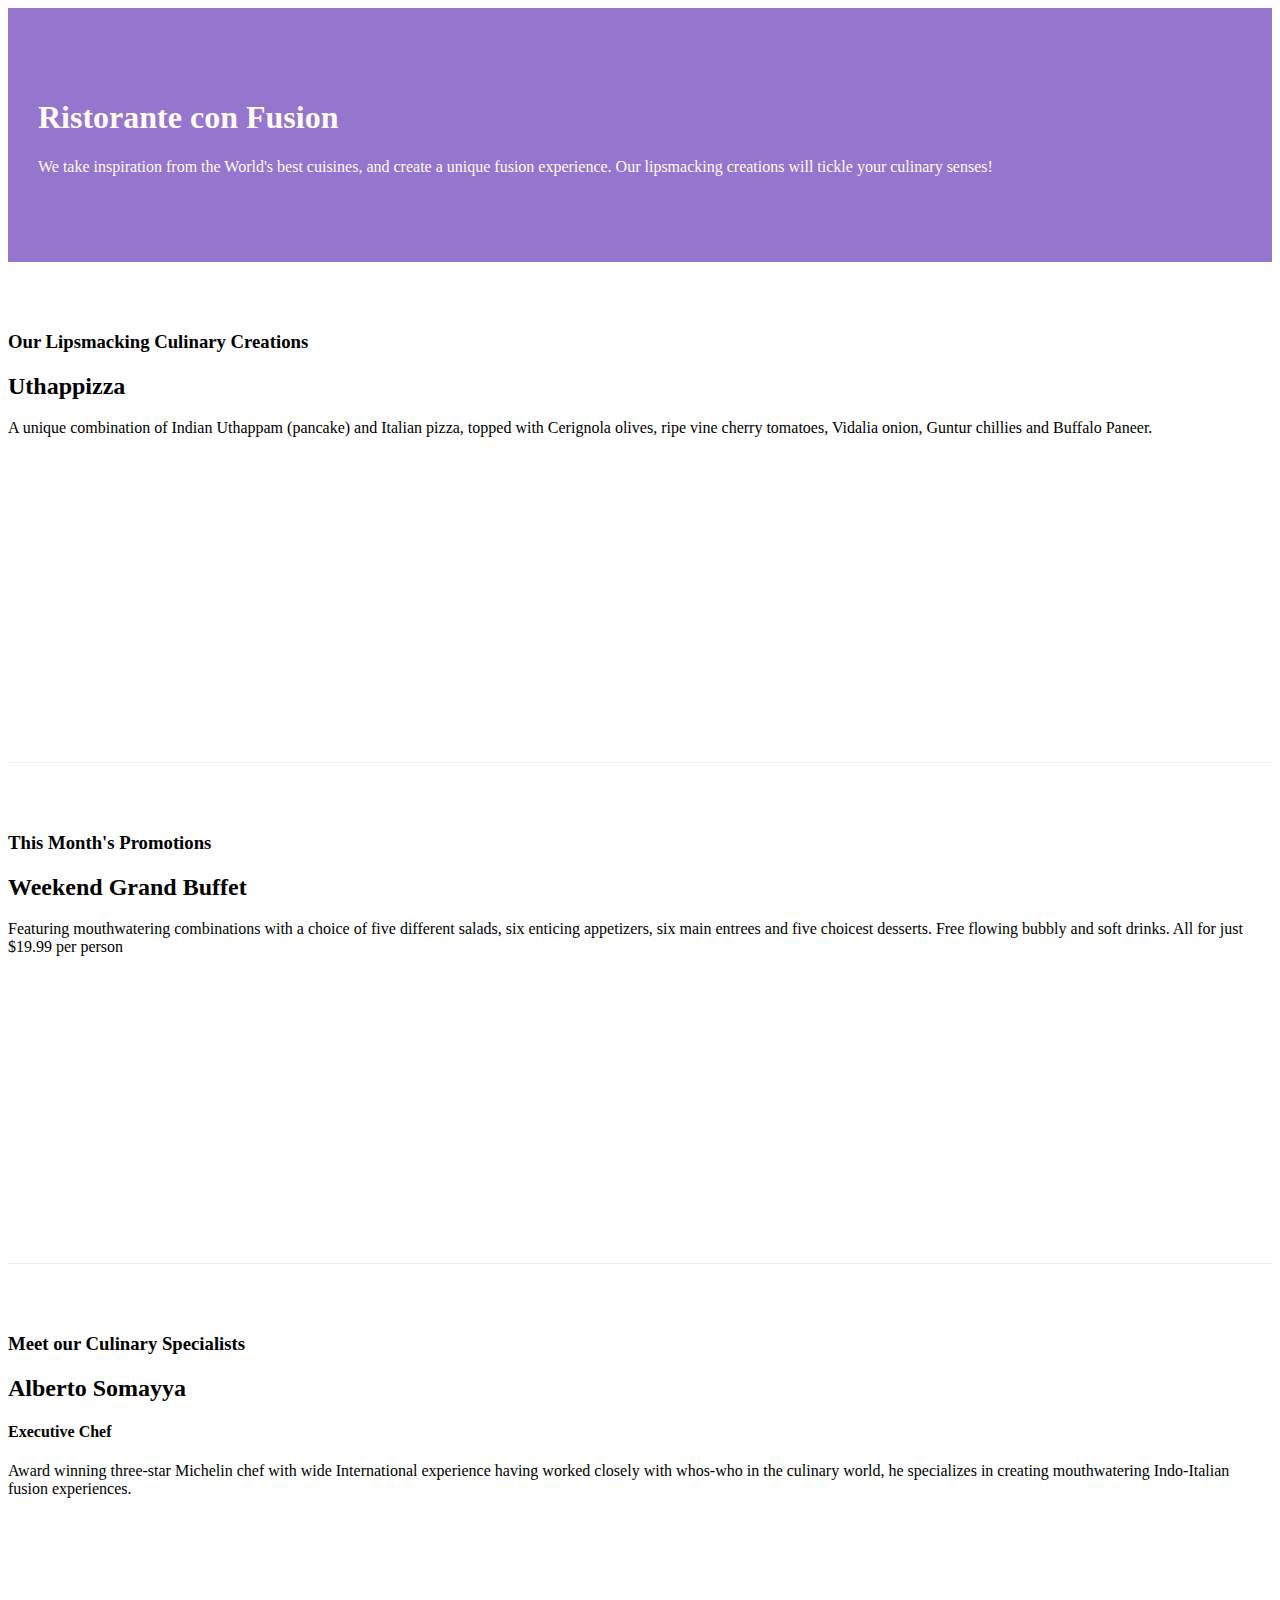
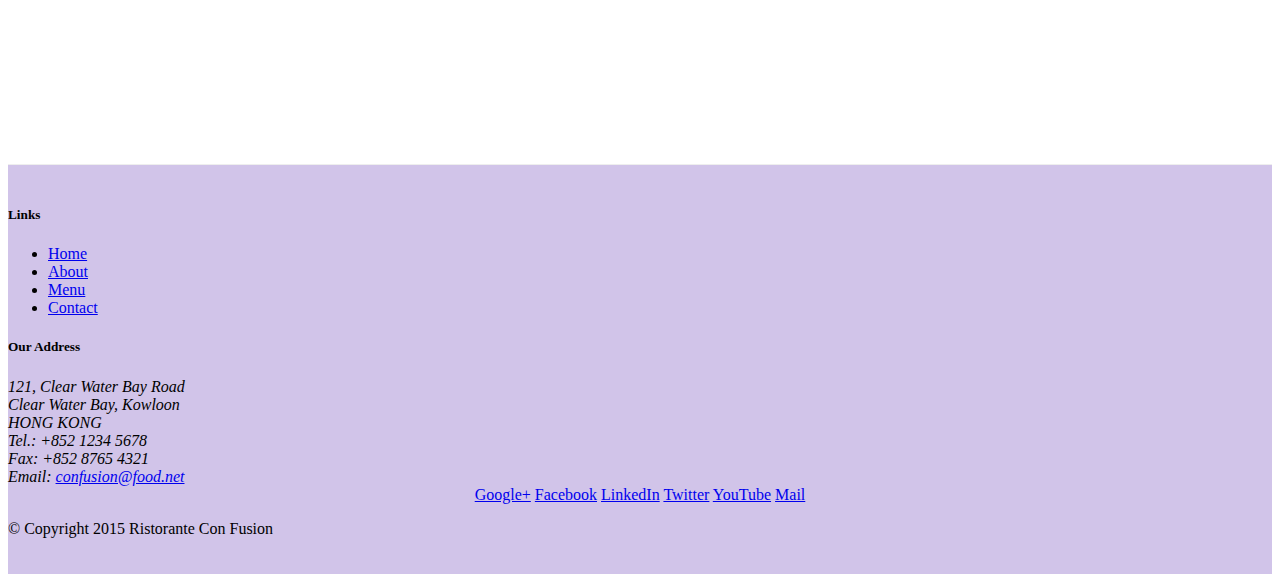
==== Bootstrap4/conFusion/index.html @ 57c7bf80 "End of part 2 week 1" ====
<!DOCTYPE html>
<html lang="en">

<head>
    <!-- Required meta tags always come first -->
    <meta charset="utf-8">
    <meta name="viewport" content="width=device-width, initial-scale=1, shrink-to-fit=no">
    <meta http-equiv="x-ua-compatible" content="ie=edge">

    <!-- Bootstrap CSS -->
    <link rel="stylesheet" href="node_modules/bootstrap/dist/css/bootstrap.min.css">
    <link rel="stylesheet" href="css/styles.css">
	<title>Ristorante Con Fusion</title>
</head>

<body>

    <header class="jumbotron">
        <div class="container">
            <div class="row">
                <div class="col-12 col-sm-8">
                    <h1>Ristorante con Fusion</h1>
                    <p>We take inspiration from the World's best cuisines, and create a unique fusion experience. Our lipsmacking creations will tickle your culinary senses!</p>
                </div>
                <div class="col col-sm">
                </div>
            </div>
        </div>
    </header>

    <div class="container">
        <div class ="row row-content align-items-center">
            <div class="col-sm-4 col-md-3 flex-last">
                <h3>Our Lipsmacking Culinary Creations</h3>
            </div>
            <div class="col-sm col-md flex-first">
                <h2>Uthappizza</h2>
                <p>A unique combination of Indian Uthappam (pancake) and Italian pizza, topped with Cerignola olives, ripe vine cherry tomatoes, Vidalia onion, Guntur chillies and Buffalo Paneer.</p>
            </div>
        </div>


        <div class ="row row-content align-items-center">
            <div class="col-sm-4 col-md-3">
                <h3>This Month's Promotions</h3>
            </div>
            <div class="col-sm col-md">
                <h2>Weekend Grand Buffet</h2>
                 <p>Featuring mouthwatering combinations with a choice of five different salads, six enticing appetizers, six main entrees and five choicest desserts. Free flowing bubbly and soft drinks. All for just $19.99 per person </p>
            </div>
        </div>

        <div class ="row row-content align-items-center">
            <div class="col-sm-4 col-md-3 flex-last">
                <h3>Meet our Culinary Specialists</h3>
            </div>
            <div class="col-sm col-md flex-first">
                <h2>Alberto Somayya</h2>
                <h4>Executive Chef</h4>
                <p>Award winning three-star Michelin chef with wide International experience having worked closely with whos-who in the culinary world, he specializes in creating mouthwatering Indo-Italian fusion experiences. </p>
            </div>
        </div>
    </div>

    <footer class="footer">
        <div class="container">
            <div class="row">             
                <div class="col-5 col-sm-2">
                    <h5>Links</h5>
                    <ul class="list-unstyled">
                        <li><a href="#">Home</a></li>
                        <li><a href="#">About</a></li>
                        <li><a href="#">Menu</a></li>
                        <li><a href="#">Contact</a></li>
                    </ul>
                </div>
                <div class= "col-6 col-sm-5">
                    <h5>Our Address</h5>
                    <address>
		              121, Clear Water Bay Road<br>
		              Clear Water Bay, Kowloon<br>
		              HONG KONG<br>
		              Tel.: +852 1234 5678<br>
		              Fax: +852 8765 4321<br>
		              Email: <a href="mailto:confusion@food.net">confusion@food.net</a>
		           </address>
                </div>
                <div class="col col-sm-4 align-self-center">
                    <div style="text-align: center">
                        <a href="http://google.com/+">Google+</a>
                        <a href="http://www.facebook.com/profile.php?id=">Facebook</a>
                        <a href="http://www.linkedin.com/in/">LinkedIn</a>
                        <a href="http://twitter.com/">Twitter</a>
                        <a href="http://youtube.com/">YouTube</a>
                        <a href="mailto:">Mail</a>
                    </div>
                </div>
           </div>
           <div class="row justify-content-center">             
                <div class="col-auto">
                    <p>© Copyright 2015 Ristorante Con Fusion</p>
                </div>
           </div>
        </div>
    </footer>
	<!-- jQuery first, then Tether, then Bootstrap JS. -->
    <script src="node_modules/jquery/dist/jquery.min.js"></script>
    <script src="node_modules/tether/dist/js/tether.min.js"></script>
    <script src="node_modules/bootstrap/dist/js/bootstrap.min.js"></script>
</body>

</html>
---- Bootstrap4/conFusion/css/styles.css ----
.row-header {
	margin: 0px auto;
	padding: 0px auto;
}

.row-content {
	margin: 0px auto;
	padding: 50px 0px 50px 0px;
	border-bottom: 1px ridge;
	min-height: 400px;
}


.footer {
	background-color: #D1C4E9;
	margin: 0px auto;
	padding: 20px 0px 20px 0px;
}


.jumbotron {
	padding: 70px 30px 70px 30px;
	margin: 0px auto;
	background: #9575CD;
	color: floralwhite;
}

.address {
	font-size: 80%;
	margin: 0px;
	color: #0f0f0f;
}
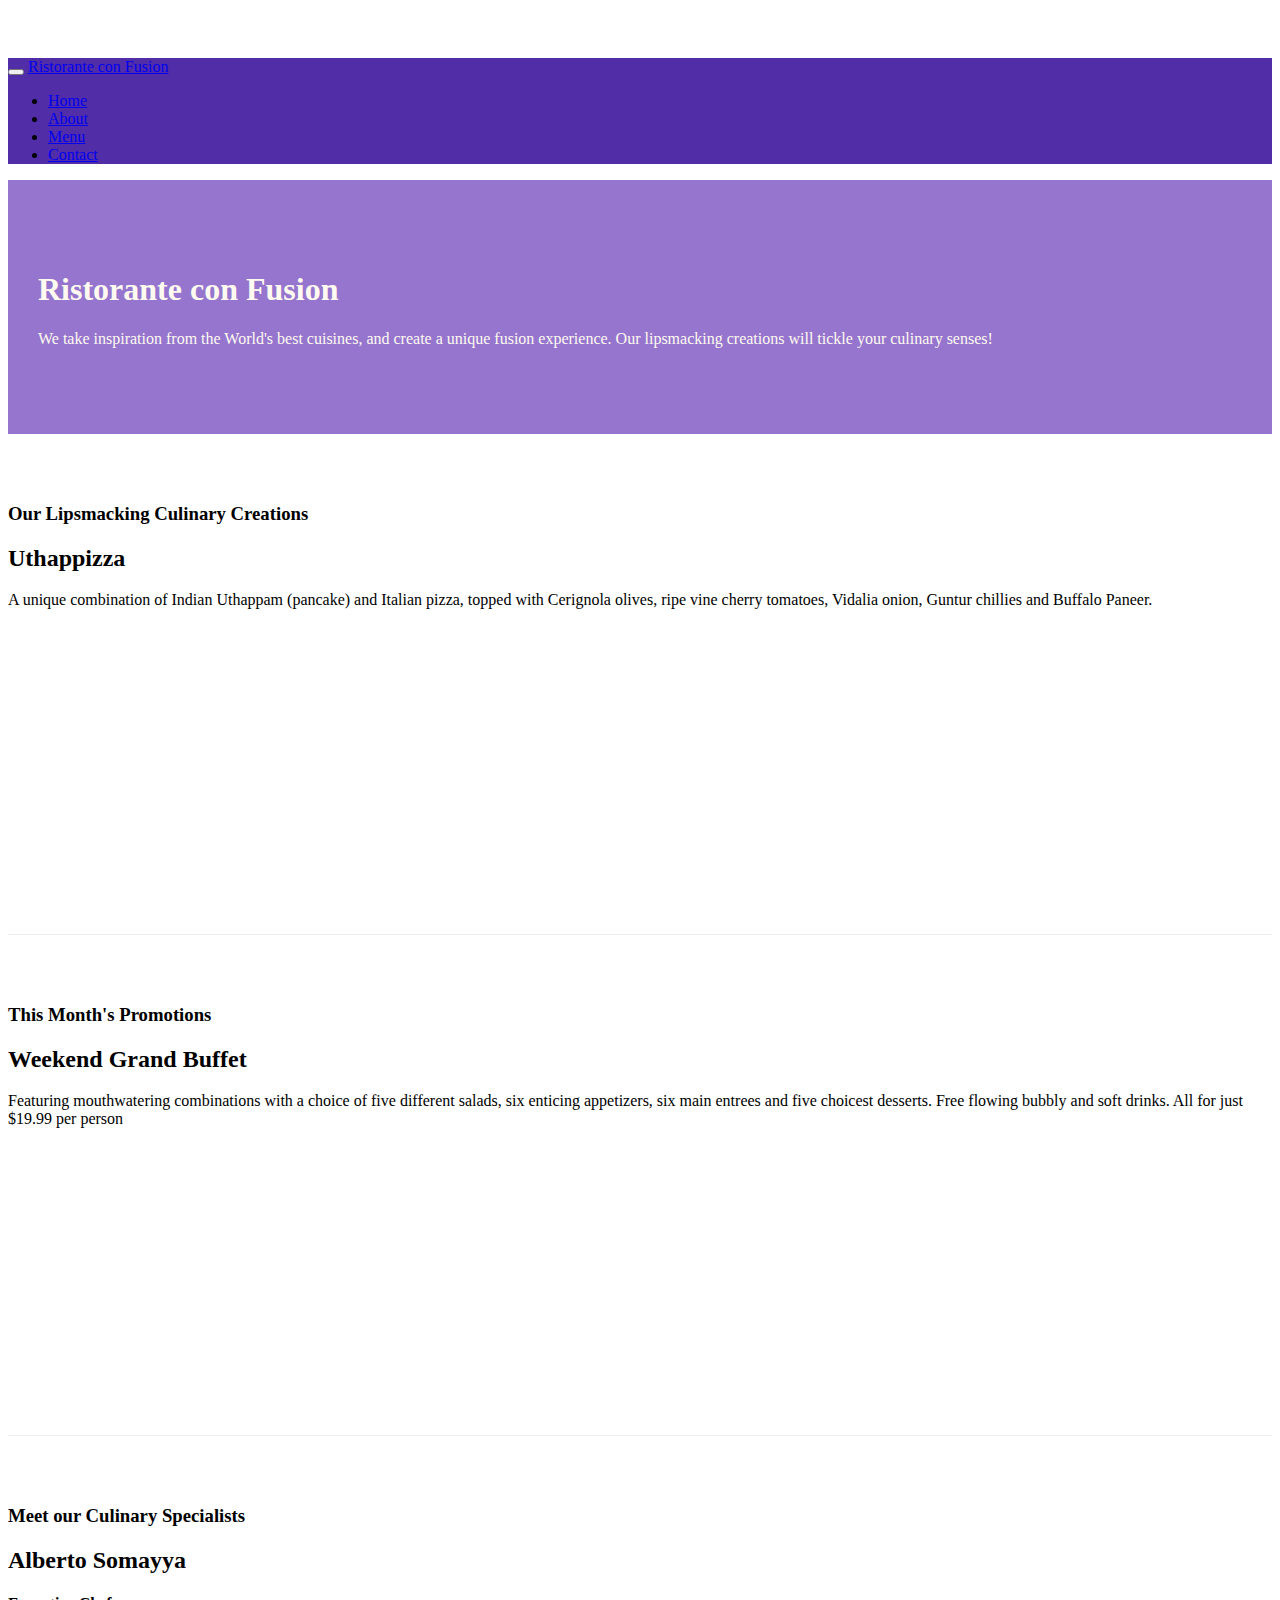
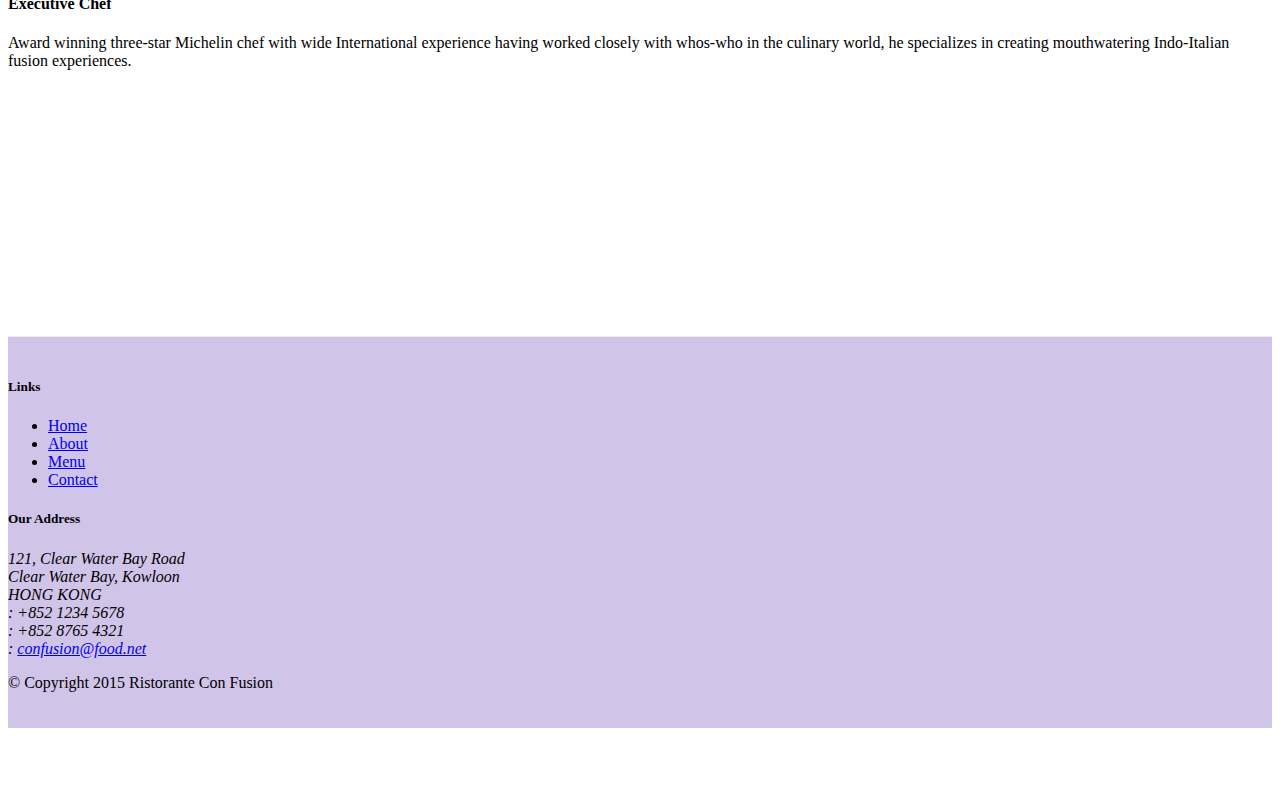
==== commit a348e714: "Update of navbar module of week 2" ====
--- a/Bootstrap4/conFusion/index.html
+++ b/Bootstrap4/conFusion/index.html
@@ -9,12 +9,31 @@
 
     <!-- Bootstrap CSS -->
     <link rel="stylesheet" href="node_modules/bootstrap/dist/css/bootstrap.min.css">
-    <link rel="stylesheet" href="css/styles.css">
+    <link rel="stylesheet" href="node_modules/font-awesome/css/font-awesome.min.css">
+    <link rel="stylesheet" href="css/bootstrap-social.css">
+	
+	<link rel="stylesheet" href="css/styles.css">
 	<title>Ristorante Con Fusion</title>
 </head>
 
 <body>
-
+	<nav class="navbar navbar-inverse navbar-toggleable-sm fixed-top">
+		<div class="container">
+			<button class="navbar-toggler" type="button" data-toggle="collapse" data-target="#Navbar">
+				<span class="navbar-toggler-icon"></span>
+			</button>
+			<a class="navbar-brand" href="#">Ristorante con Fusion</a>
+			<div class="collapse navbar-collapse" id="Navbar">			
+				<ul class="navbar-nav">
+					<li class="nav-item active"><a class="nav-link" href="#"><span class="fa fa-home fa-lg"></span> Home</a></li>
+					<li class="nav-item"><a class="nav-link" href="./aboutus.html"><span class="fa fa-info fa-lg"></span> About</a></li>
+					<li class="nav-item"><a class="nav-link" href="#"><span class="fa fa-list fa-lg"></span> Menu</a></li>
+					<li class="nav-item"><a class="nav-link" href="./contactus.html"><span class="fa fa-address-card fa-lg"></span> Contact</a></li>
+				</ul>
+			</div>
+		</div>	
+	</nav>
+	
     <header class="jumbotron">
         <div class="container">
             <div class="row">
@@ -69,9 +88,9 @@
                     <h5>Links</h5>
                     <ul class="list-unstyled">
                         <li><a href="#">Home</a></li>
-                        <li><a href="#">About</a></li>
+                        <li><a href="./aboutus.html">About</a></li>
                         <li><a href="#">Menu</a></li>
-                        <li><a href="#">Contact</a></li>
+                        <li><a href="./contactus.html">Contact</a></li>
                     </ul>
                 </div>
                 <div class= "col-6 col-sm-5">
@@ -80,21 +99,21 @@
 		              121, Clear Water Bay Road<br>
 		              Clear Water Bay, Kowloon<br>
 		              HONG KONG<br>
-		              Tel.: +852 1234 5678<br>
-		              Fax: +852 8765 4321<br>
-		              Email: <a href="mailto:confusion@food.net">confusion@food.net</a>
+		              <i class="fa fa-phone fa-lg"></i> : +852 1234 5678<br>
+		              <i class="fa fa-fax fa-lg"></i> : +852 8765 4321<br>
+		              <i class="fa fa-envelope fa-lg"></i> : <a href="mailto:confusion@food.net">confusion@food.net</a>
 		           </address>
                 </div>
-                <div class="col col-sm-4 align-self-center">
-                    <div style="text-align: center">
-                        <a href="http://google.com/+">Google+</a>
-                        <a href="http://www.facebook.com/profile.php?id=">Facebook</a>
-                        <a href="http://www.linkedin.com/in/">LinkedIn</a>
-                        <a href="http://twitter.com/">Twitter</a>
-                        <a href="http://youtube.com/">YouTube</a>
-                        <a href="mailto:">Mail</a>
-                    </div>
-                </div>
+				<div class="col-sm align-self-center">
+					<div style="text-align: center">
+						<a class="btn btn-social-icon btn-google-plus" href="http://google.com/+"><i class="fa fa-google-plus"></i></a>
+						<a class="btn btn-social-icon btn-facebook" href="http://www.facebook.com/profile.php?id="><i class="fa fa-facebook"></i></a>
+						<a class="btn btn-social-icon btn-linkedin "href="http://www.linkedin.com/in/"><i class="fa fa-linkedin"></i></a>
+						<a class="btn btn-social-icon btn-twitter "href="http://twitter.com/"><i class="fa fa-twitter"></i></a>
+						<a class="btn btn-social-icon btn-youtube "href="http://youtube.com/"><i class="fa fa-youtube"></i></a>
+						<a class="btn btn-social-icon href="mailto:"><i class="fa fa-envelope-o"></i></a>
+					</div>
+				</div>
            </div>
            <div class="row justify-content-center">             
                 <div class="col-auto">
--- a/Bootstrap4/conFusion/css/styles.css
+++ b/Bootstrap4/conFusion/css/styles.css
@@ -29,4 +29,15 @@
 	font-size: 80%;
 	margin: 0px;
 	color: #0f0f0f;
-}+}
+
+
+body{
+	padding: 50px 0px 50px 0px;
+	z-index:0;
+}
+
+.navbar-inverse {
+	background-color: #512DA8;
+}
+
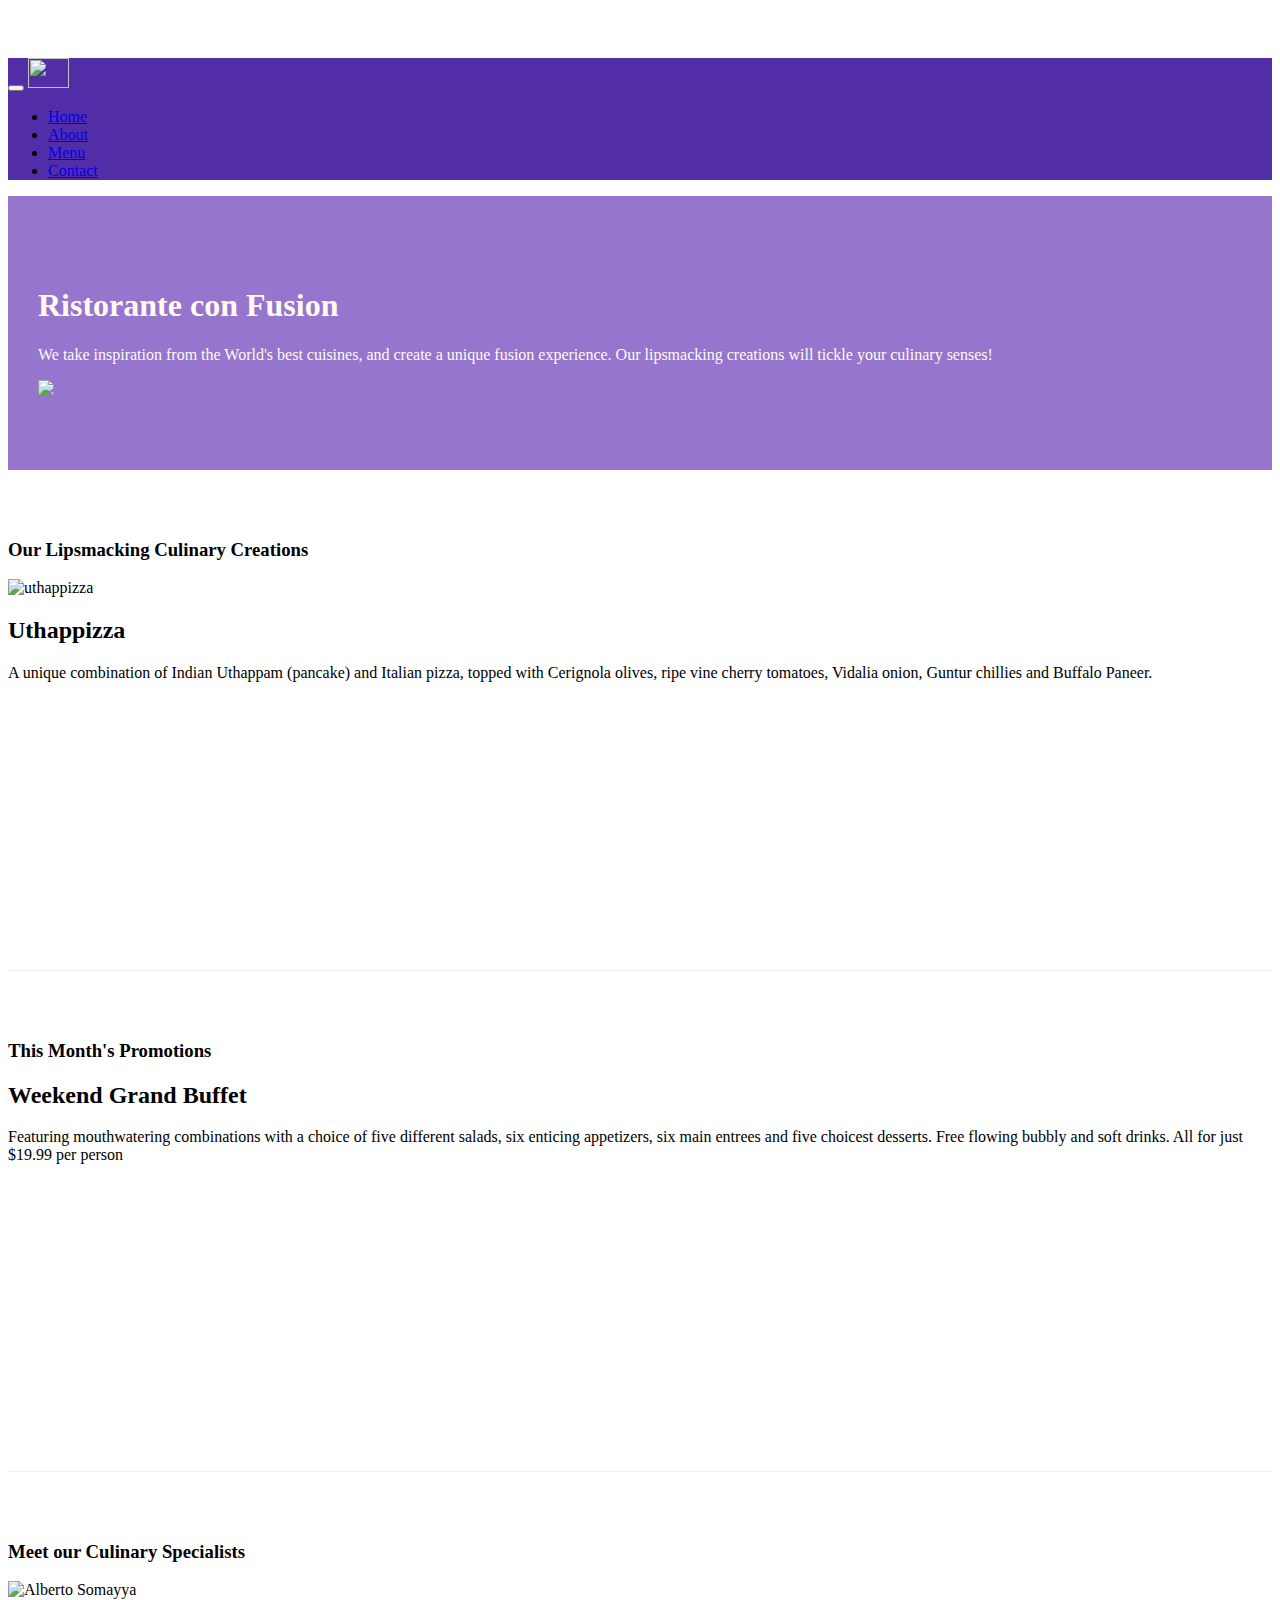
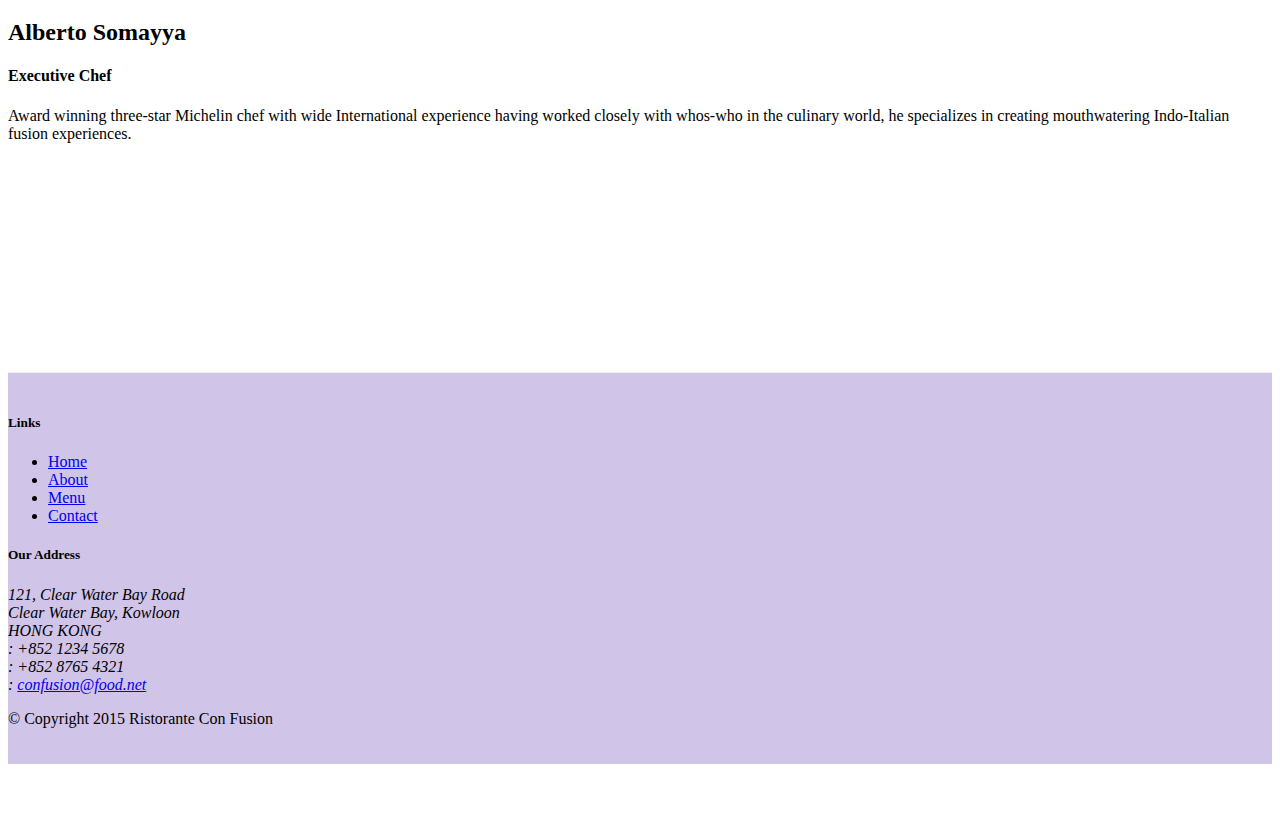
==== commit 903dd52c: "Media objects included" ====
--- a/Bootstrap4/conFusion/index.html
+++ b/Bootstrap4/conFusion/index.html
@@ -22,7 +22,7 @@
 			<button class="navbar-toggler" type="button" data-toggle="collapse" data-target="#Navbar">
 				<span class="navbar-toggler-icon"></span>
 			</button>
-			<a class="navbar-brand" href="#">Ristorante con Fusion</a>
+			<a class="navbar-brand" href="#"><img src="img/logo.png" height="30" width="41"></a>
 			<div class="collapse navbar-collapse" id="Navbar">			
 				<ul class="navbar-nav">
 					<li class="nav-item active"><a class="nav-link" href="#"><span class="fa fa-home fa-lg"></span> Home</a></li>
@@ -41,7 +41,9 @@
                     <h1>Ristorante con Fusion</h1>
                     <p>We take inspiration from the World's best cuisines, and create a unique fusion experience. Our lipsmacking creations will tickle your culinary senses!</p>
                 </div>
-                <div class="col col-sm">
+                <div class="col col-sm align-self-center">
+					<img src="img/logo.png" class="img-fluid">
+					
                 </div>
             </div>
         </div>
@@ -53,9 +55,15 @@
                 <h3>Our Lipsmacking Culinary Creations</h3>
             </div>
             <div class="col-sm col-md flex-first">
-                <h2>Uthappizza</h2>
-                <p>A unique combination of Indian Uthappam (pancake) and Italian pizza, topped with Cerignola olives, ripe vine cherry tomatoes, Vidalia onion, Guntur chillies and Buffalo Paneer.</p>
-            </div>
+				<div class="media">
+					<img class="d-flex mr-3 img-thumbnail align-self-center"
+						src="img/uthappizza.png" alt="uthappizza">
+					<div class="media-body">
+						<h2 class="mt-0">Uthappizza</h2>
+						<p class="hidden-xs-down">A unique combination of Indian Uthappam (pancake) and Italian pizza, topped with Cerignola olives, ripe vine cherry tomatoes, Vidalia onion, Guntur chillies and Buffalo Paneer.</p>
+					</div>
+				</div>
+			</div>
         </div>
 
 
@@ -74,10 +82,16 @@
                 <h3>Meet our Culinary Specialists</h3>
             </div>
             <div class="col-sm col-md flex-first">
-                <h2>Alberto Somayya</h2>
-                <h4>Executive Chef</h4>
-                <p>Award winning three-star Michelin chef with wide International experience having worked closely with whos-who in the culinary world, he specializes in creating mouthwatering Indo-Italian fusion experiences. </p>
-            </div>
+				<div class="media">
+					<img class="d-flex mr-3 img-thumbnail align-self-center"
+						src="img/alberto.png" alt="Alberto Somayya">
+					<div class="media-body">
+						<h2>Alberto Somayya</h2>
+						<h4>Executive Chef</h4>
+						<p>Award winning three-star Michelin chef with wide International experience having worked closely with whos-who in the culinary world, he specializes in creating mouthwatering Indo-Italian fusion experiences. </p>
+					</div>
+				</div>
+			</div>
         </div>
     </div>
 
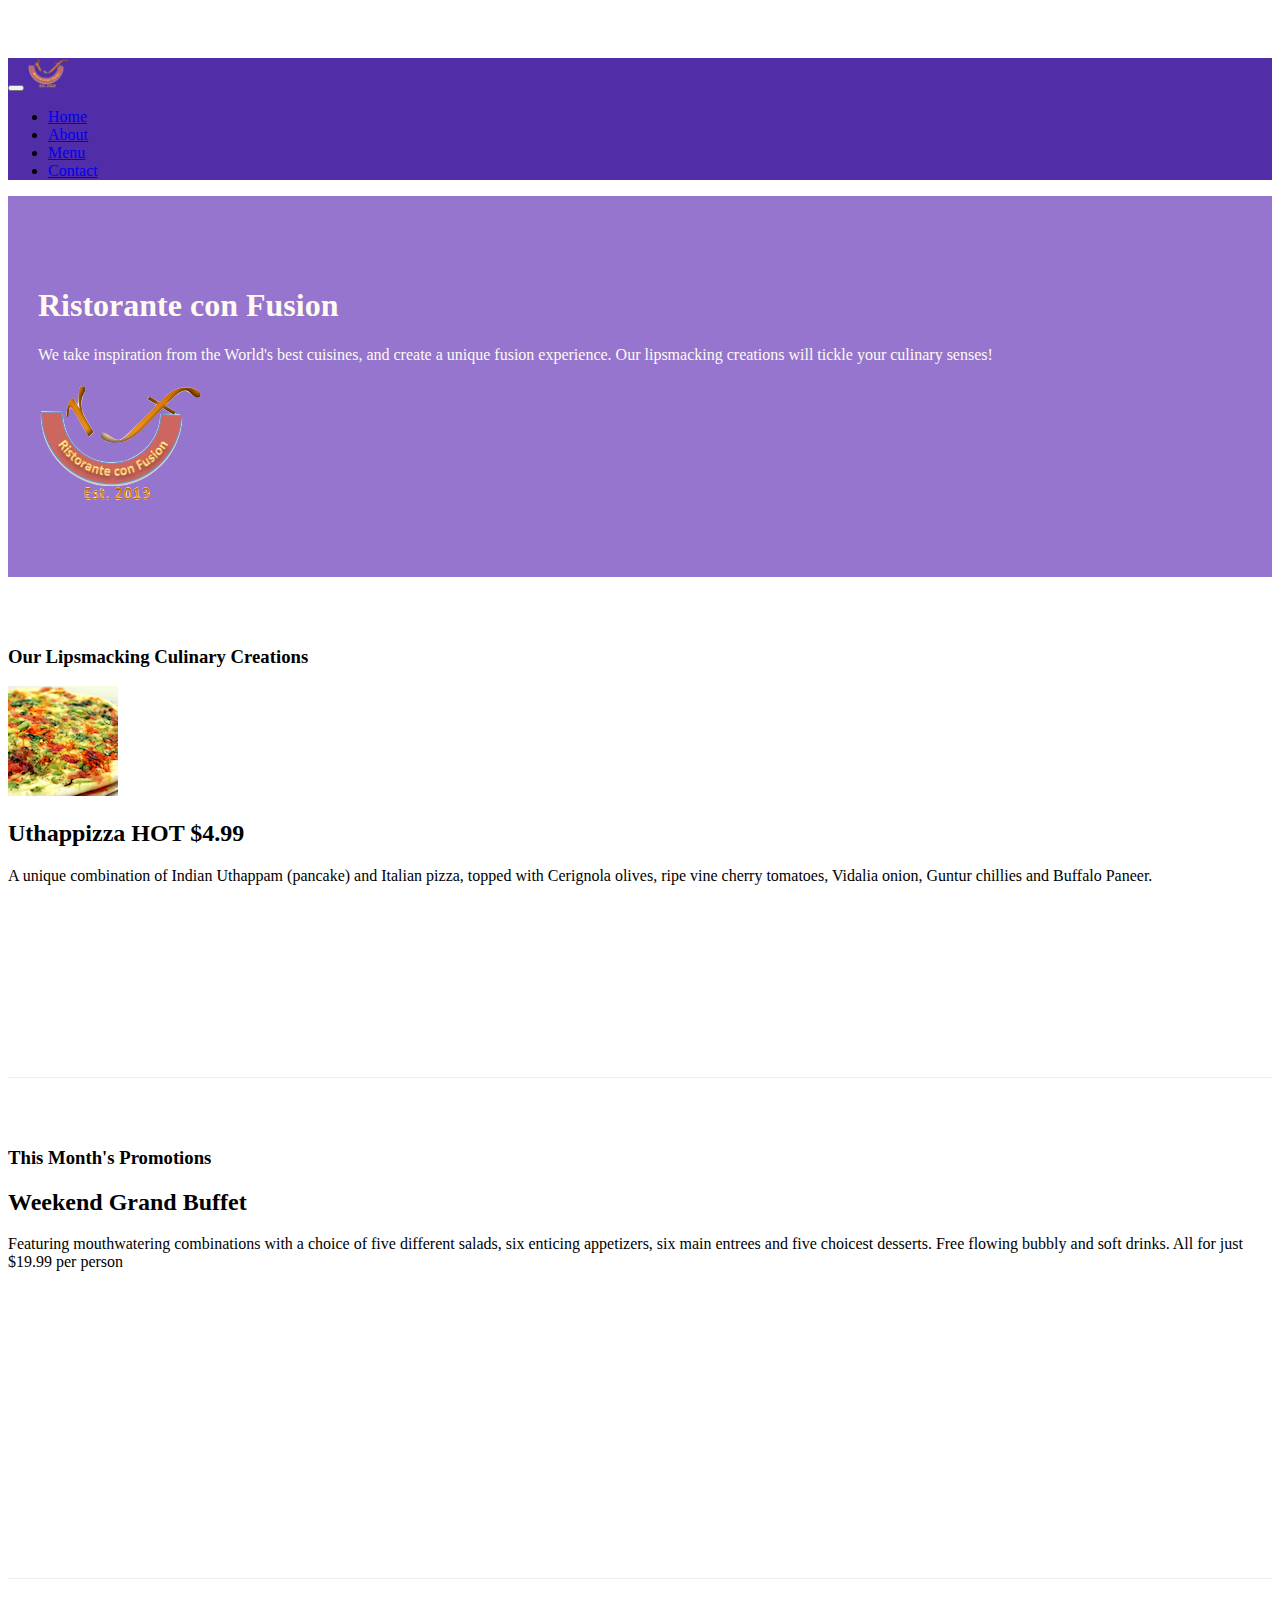
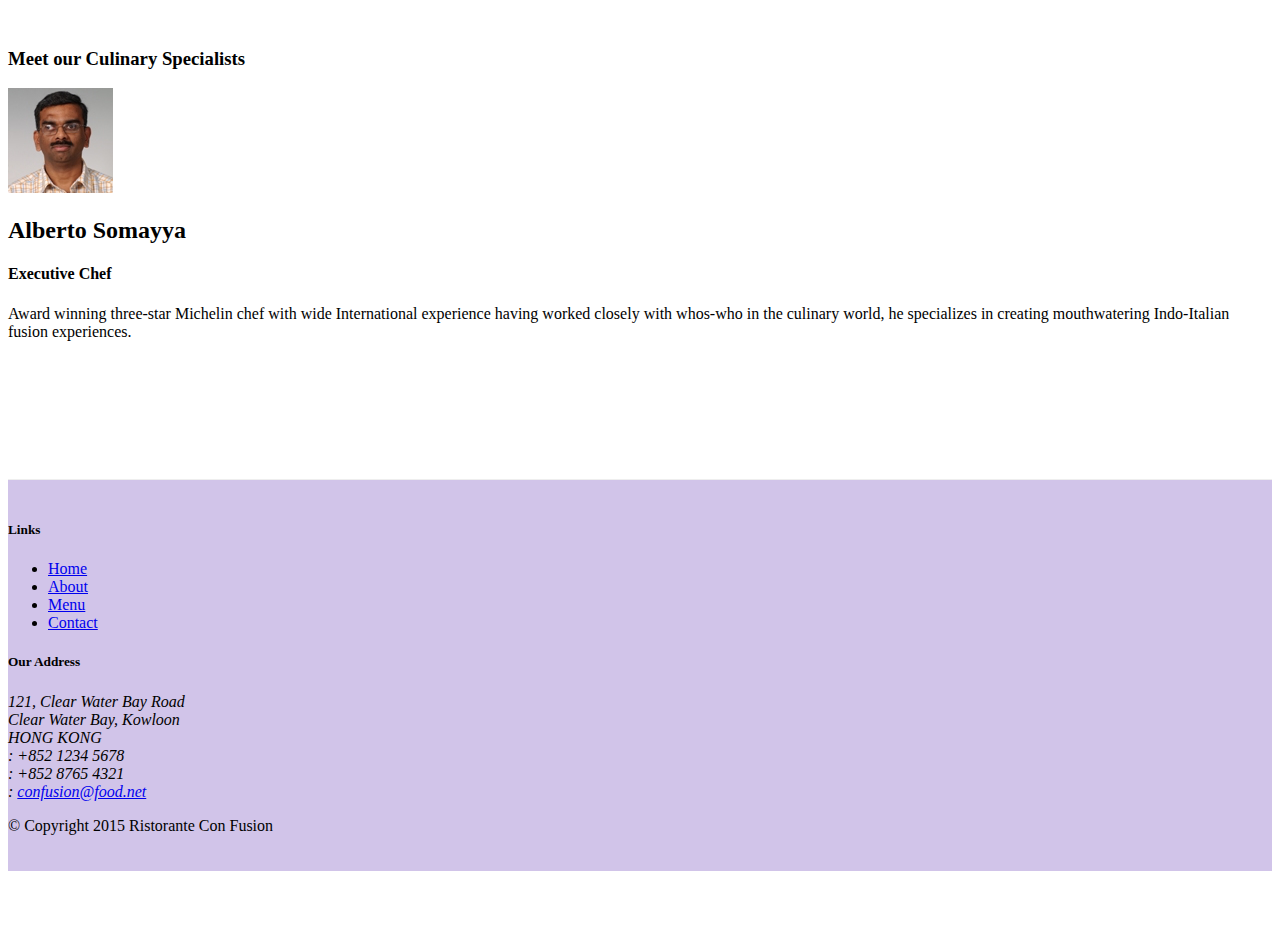
==== commit 41d847bd: "Projec as it is before assignment 2" ====
--- a/Bootstrap4/conFusion/index.html
+++ b/Bootstrap4/conFusion/index.html
@@ -59,7 +59,7 @@
 					<img class="d-flex mr-3 img-thumbnail align-self-center"
 						src="img/uthappizza.png" alt="uthappizza">
 					<div class="media-body">
-						<h2 class="mt-0">Uthappizza</h2>
+						<h2 class="mt-0">Uthappizza <span class="badge badge-danger">HOT</span> <span class="badge badge-pill badge-default">$4.99</span></h2>
 						<p class="hidden-xs-down">A unique combination of Indian Uthappam (pancake) and Italian pizza, topped with Cerignola olives, ripe vine cherry tomatoes, Vidalia onion, Guntur chillies and Buffalo Paneer.</p>
 					</div>
 				</div>
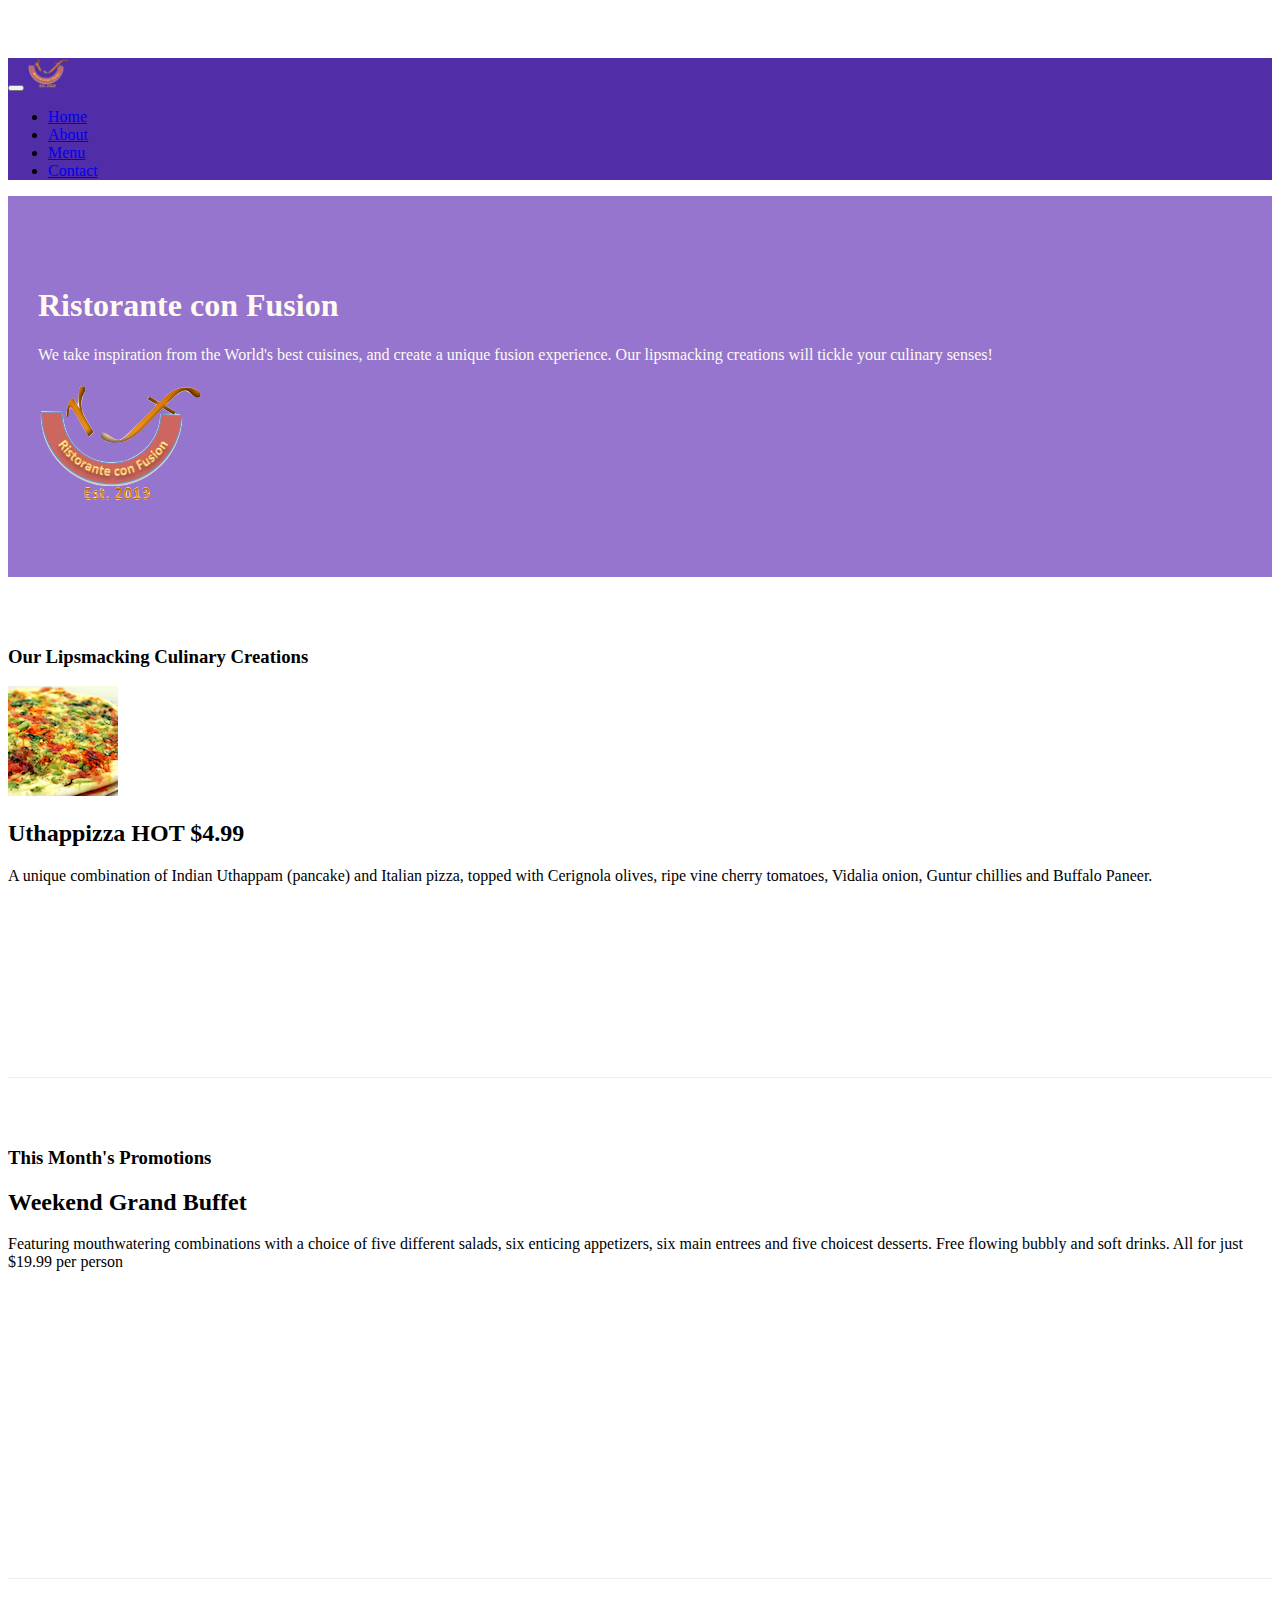
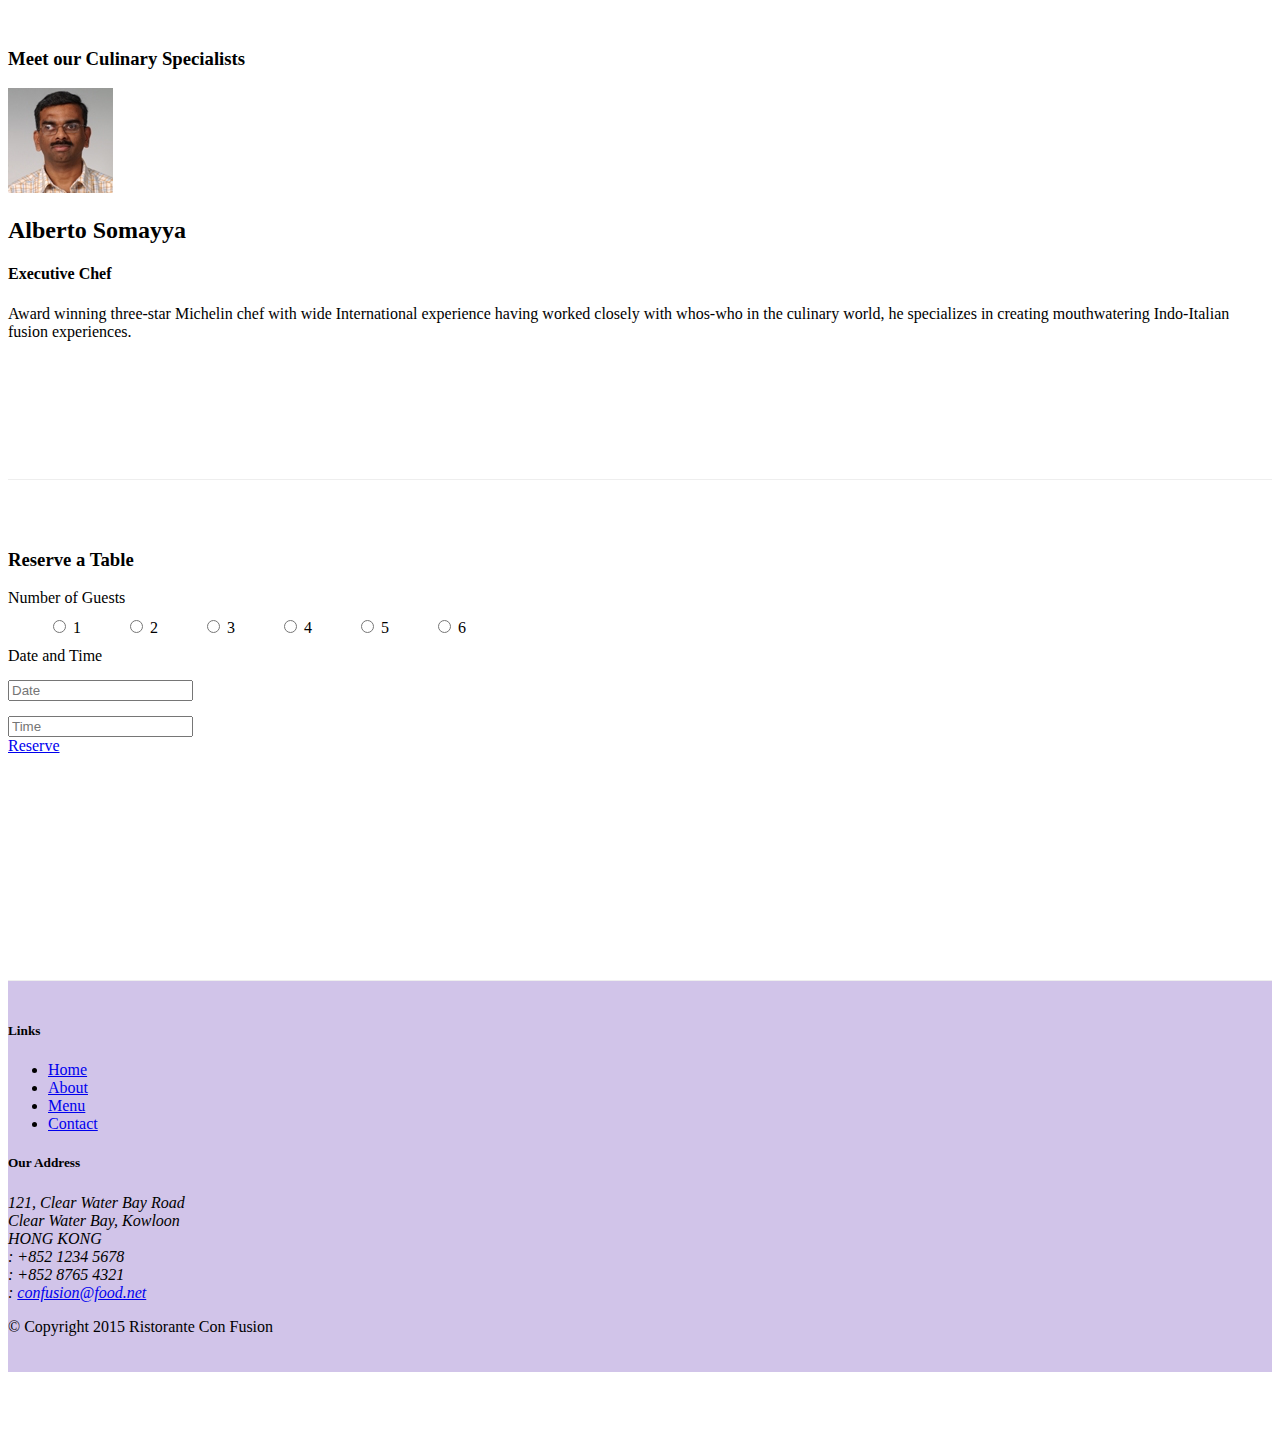
==== commit b3c9ff35: "first part of second assignment completed" ====
--- a/Bootstrap4/conFusion/index.html
+++ b/Bootstrap4/conFusion/index.html
@@ -88,11 +88,74 @@
 					<div class="media-body">
 						<h2>Alberto Somayya</h2>
 						<h4>Executive Chef</h4>
-						<p>Award winning three-star Michelin chef with wide International experience having worked closely with whos-who in the culinary world, he specializes in creating mouthwatering Indo-Italian fusion experiences. </p>
-					</div>
-				</div>
-			</div>
-        </div>
+						<p class="hidden-xs-down">Award winning three-star Michelin chef with wide International experience having worked closely with whos-who in the culinary world, he specializes in creating mouthwatering Indo-Italian fusion experiences. </p>
+					</div>
+				</div>
+			</div>
+        </div>
+		<div class ="row row-content align-items-center">
+			<div class="col-xs-12 col-md-8">
+				<div class="card">
+					<h3 class="card-header card-warning mb-3 text-white">Reserve a Table</h3>
+					<div class="card-block">
+						<form>
+							<div class="form-group row">
+								<label for="numberofguests" class="col-md-2 col-form-label">Number of Guests</label>
+								<div class="col-md-10">
+									<div class="form-check form-check-inline">
+										<label class="form-check-label">
+											<input class="form-check-input" type="radio" id="numberofguests" name="numberofguests">
+										1 </label> 
+										<label class="form-check-label">
+											<input class="form-check-input" type="radio" id="numberofguests" name="numberofguests">
+										2 </label> 
+										<label class="form-check-label">
+											<input class="form-check-input" type="radio" id="numberofguests" name="numberofguests">
+										3 </label> 
+										<label class="form-check-label">
+											<input class="form-check-input" type="radio" id="numberofguests" name="numberofguests">
+										4 </label> 
+										<label class="form-check-label">
+											<input class="form-check-input" type="radio" id="numberofguests" name="numberofguests">
+										5 </label> 
+										<label class="form-check-label">
+											<input class="form-check-input" type="radio" id="numberofguests" name="numberofguests">
+										6 </label> 
+									</div>
+								</div>
+							</div>
+							<div class="form-group row">
+								<label for="dateandtime" class="col-md-2 col-form-label">Date and Time</label>
+								<div class="col-md-5" id="testone">
+									<div class="input-group">
+										<div class="input-group-addon" id="dateandtime"><span class="fa fa-calendar-o fa-lg" id="dateandtime" name="dateandtime"></span></div>
+										<input type="text" class="form-control" id="dateandtime" name="dateandtime" placeholder="Date">
+									
+									</div>
+								</div>
+								<div class="col-md-5" id="testone">
+									<div class="input-group">
+										<div class="input-group-addon" id="dateandtime"><span class="fa fa-clock-o fa-lg" id="dateandtime" name="dateandtime"></span></div>
+										<input type="text" class="form-control" id="dateandtime" name="dateandtime" placeholder="Time">
+									
+									</div>
+								</div>
+								
+							</div>
+							
+							<div class="form-group row">
+								<div class="col-md-5 push-2">
+									<a role="button" class="btn btn-primary" href="#"> Reserve</a>
+								</div>
+							</div>
+						</form>
+					</div>
+				</div>
+			</div>
+		</div>
+		
+		
+		
     </div>
 
     <footer class="footer">
--- a/Bootstrap4/conFusion/css/styles.css
+++ b/Bootstrap4/conFusion/css/styles.css
@@ -41,3 +41,18 @@
 	background-color: #512DA8;
 }
 
+
+.form-check-inline {
+	margin: 10px 0px 10px 0px;
+}
+
+.form-check-label {
+	padding-left: 40px;
+}
+
+
+#testone {
+	margin: 15px 0px 0px 0px;
+}
+
+
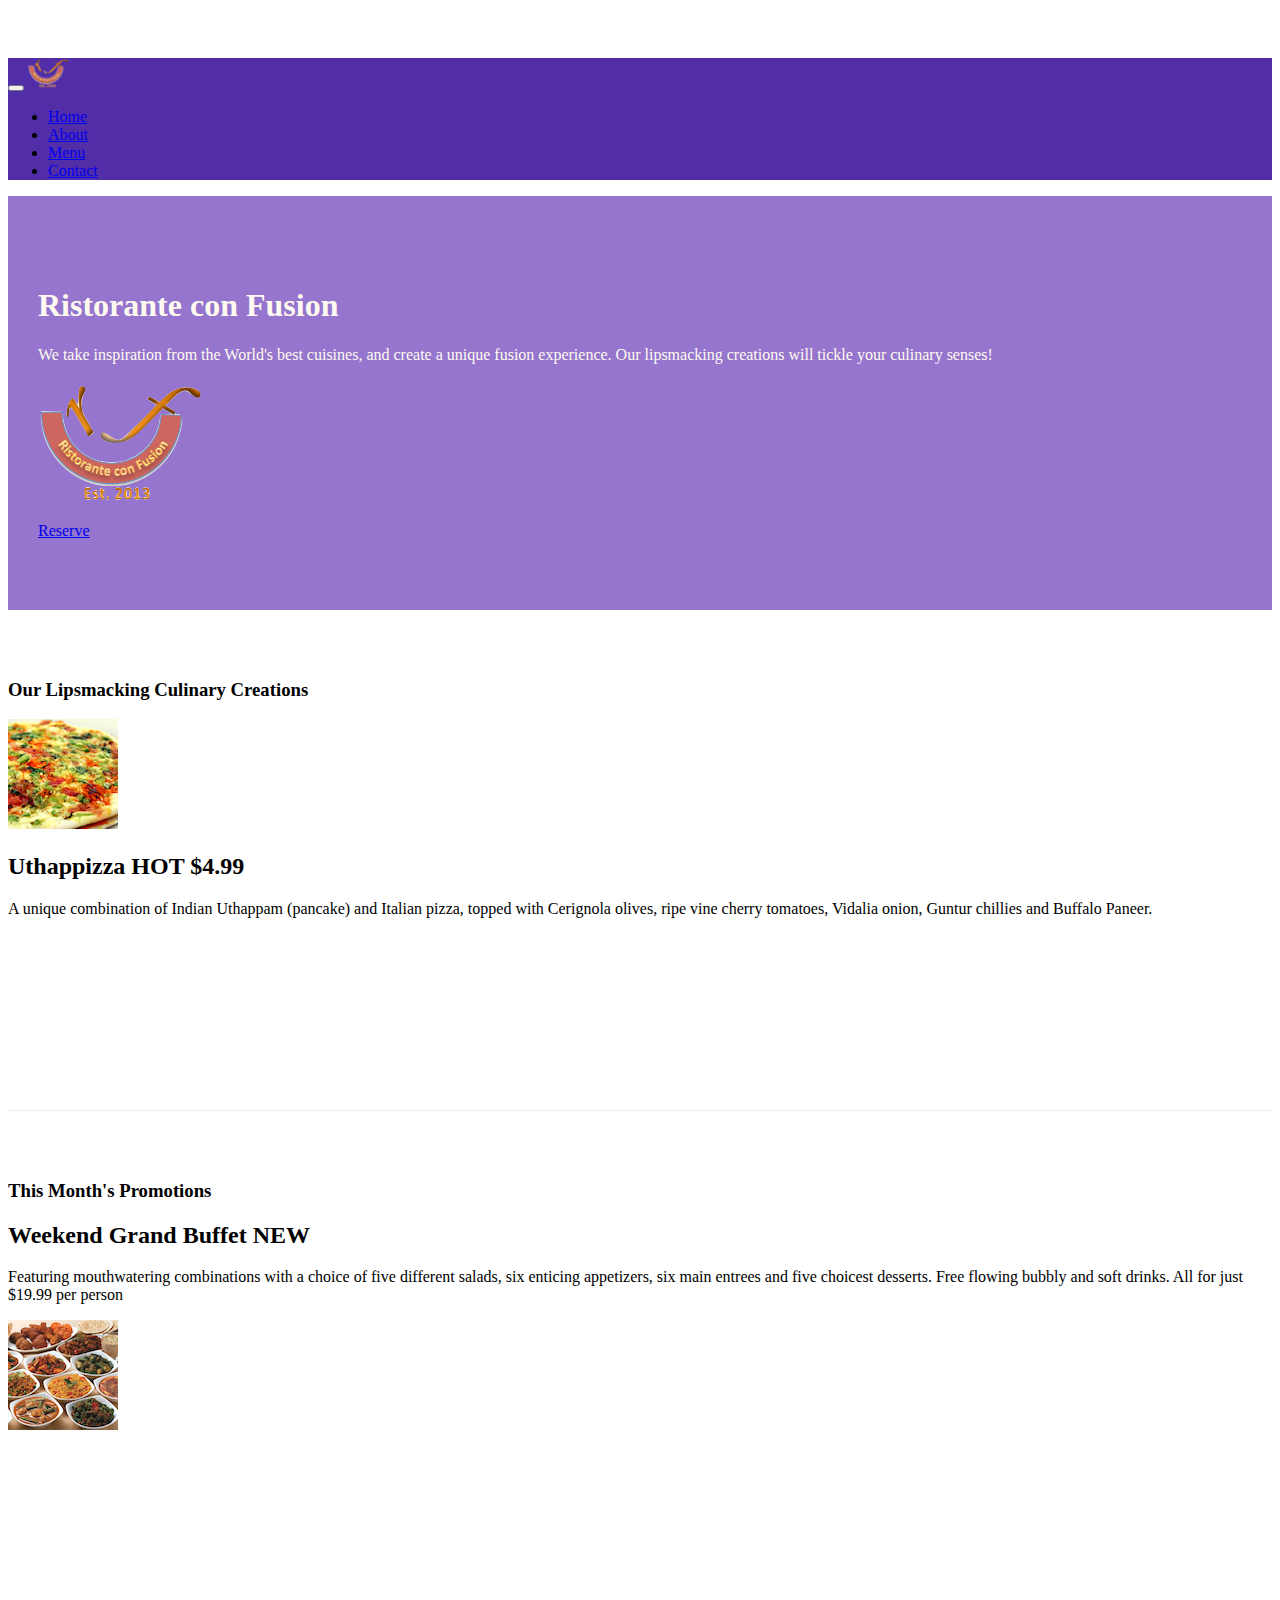
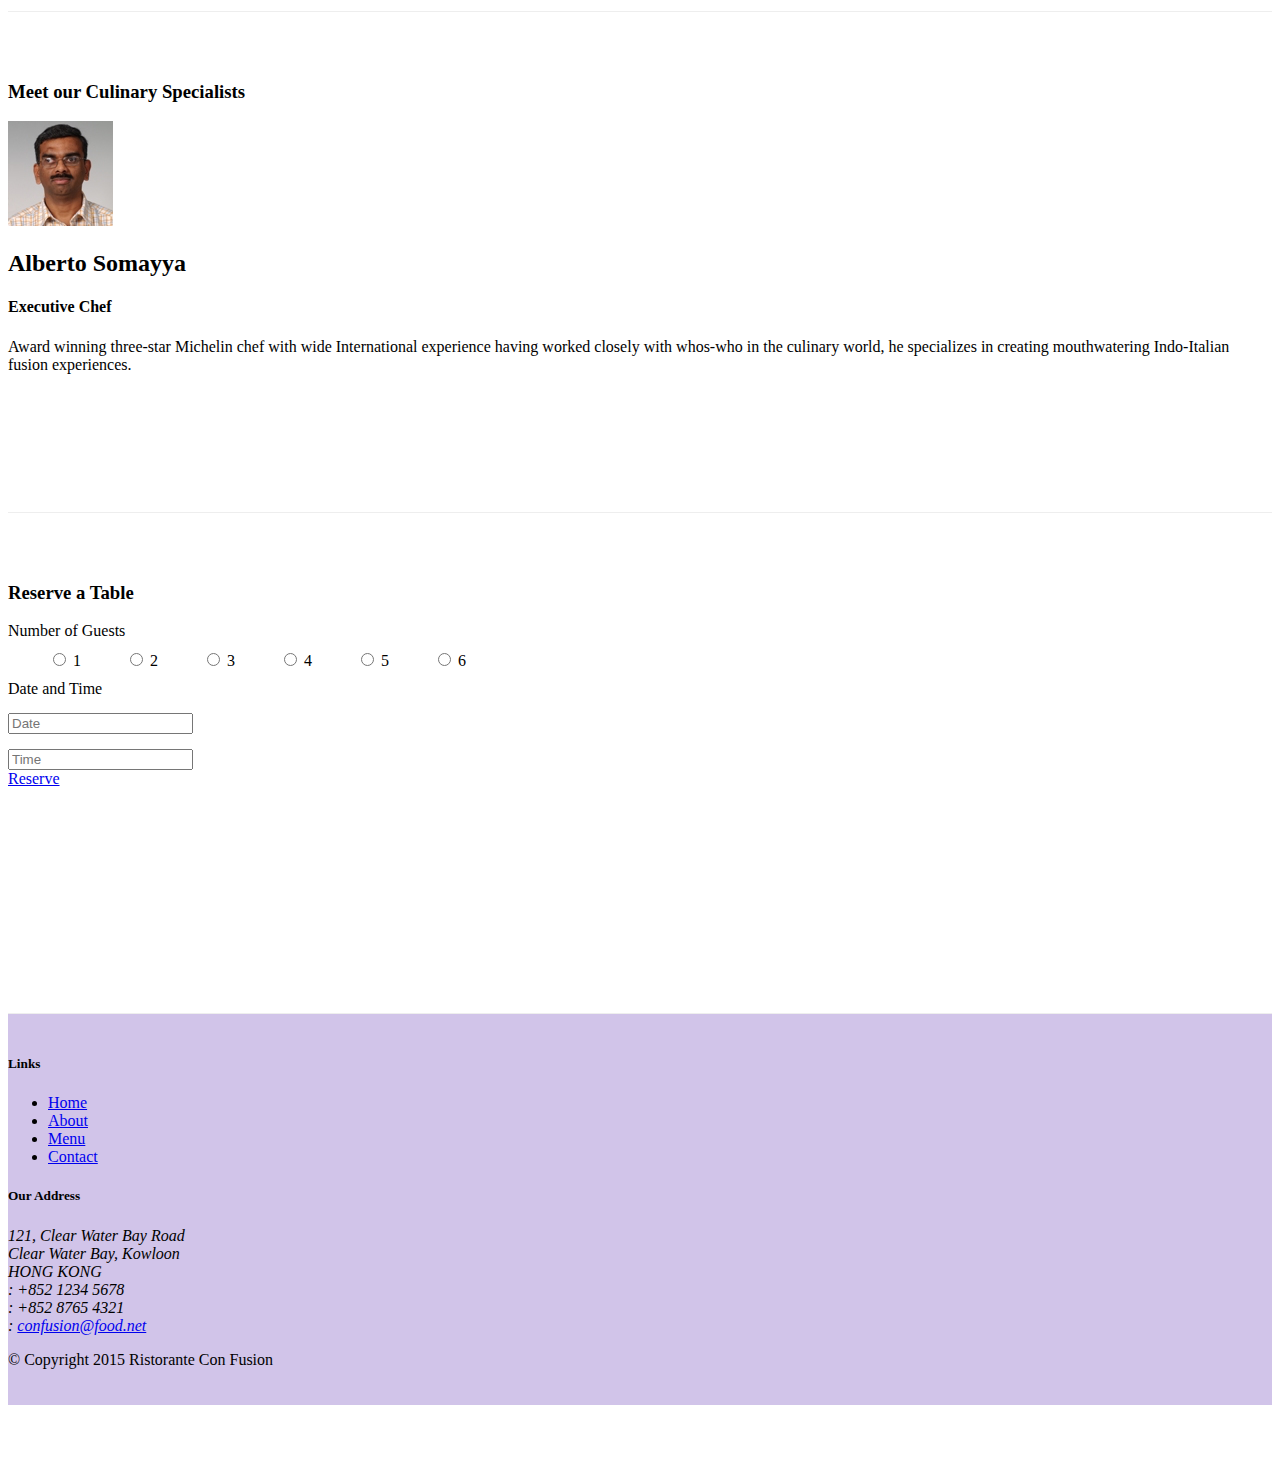
==== commit 7d977fca: "Finished assignment week 2" ====
--- a/Bootstrap4/conFusion/index.html
+++ b/Bootstrap4/conFusion/index.html
@@ -36,16 +36,21 @@
 	
     <header class="jumbotron">
         <div class="container">
-            <div class="row">
-                <div class="col-12 col-sm-8">
+            <div class="row align-items-center">
+                <div class="col-12 col-sm-6">
                     <h1>Ristorante con Fusion</h1>
                     <p>We take inspiration from the World's best cuisines, and create a unique fusion experience. Our lipsmacking creations will tickle your culinary senses!</p>
                 </div>
-                <div class="col col-sm align-self-center">
-					<img src="img/logo.png" class="img-fluid">
-					
-                </div>
-            </div>
+				<div class="col-12 col-sm-3">
+						<img src="img/logo.png" class="img-fluid hidden-xs-down">
+				</div>
+				<div class="col-12 col-sm-3">
+					<div class="row align-items-center" id="reserveButtonIndex">
+						<a role="button" class="btn btn-primary btn-block card-warning" href="#cardreserve"> Reserve</a>
+
+					</div>
+				</div>
+			</div>
         </div>
     </header>
 
@@ -72,9 +77,17 @@
                 <h3>This Month's Promotions</h3>
             </div>
             <div class="col-sm col-md">
-                <h2>Weekend Grand Buffet</h2>
-                 <p>Featuring mouthwatering combinations with a choice of five different salads, six enticing appetizers, six main entrees and five choicest desserts. Free flowing bubbly and soft drinks. All for just $19.99 per person </p>
-            </div>
+				<div class="media">
+					
+					<div class="media-body">
+						<h2 class="mt-0">Weekend Grand Buffet <span class="badge badge-danger">NEW</span> </h2>
+						<p class="hidden-xs-down">Featuring mouthwatering combinations with a choice of five different salads, six enticing appetizers, six main entrees and five choicest desserts. Free flowing bubbly and soft drinks. All for just $19.99 per person </p>
+					</div>
+					<img class="d-flex mr-3 img-thumbnail align-self-center"
+						src="img/buffet.png" alt="buffet">
+				
+				</div>
+			</div>
         </div>
 
         <div class ="row row-content align-items-center">
@@ -95,7 +108,7 @@
         </div>
 		<div class ="row row-content align-items-center">
 			<div class="col-xs-12 col-md-8">
-				<div class="card">
+				<div class="card" id="cardreserve">
 					<h3 class="card-header card-warning mb-3 text-white">Reserve a Table</h3>
 					<div class="card-block">
 						<form>
--- a/Bootstrap4/conFusion/css/styles.css
+++ b/Bootstrap4/conFusion/css/styles.css
@@ -55,4 +55,6 @@
 	margin: 15px 0px 0px 0px;
 }
 
-
+#reserveButtonIndex {
+	margin-top: 15px;
+}
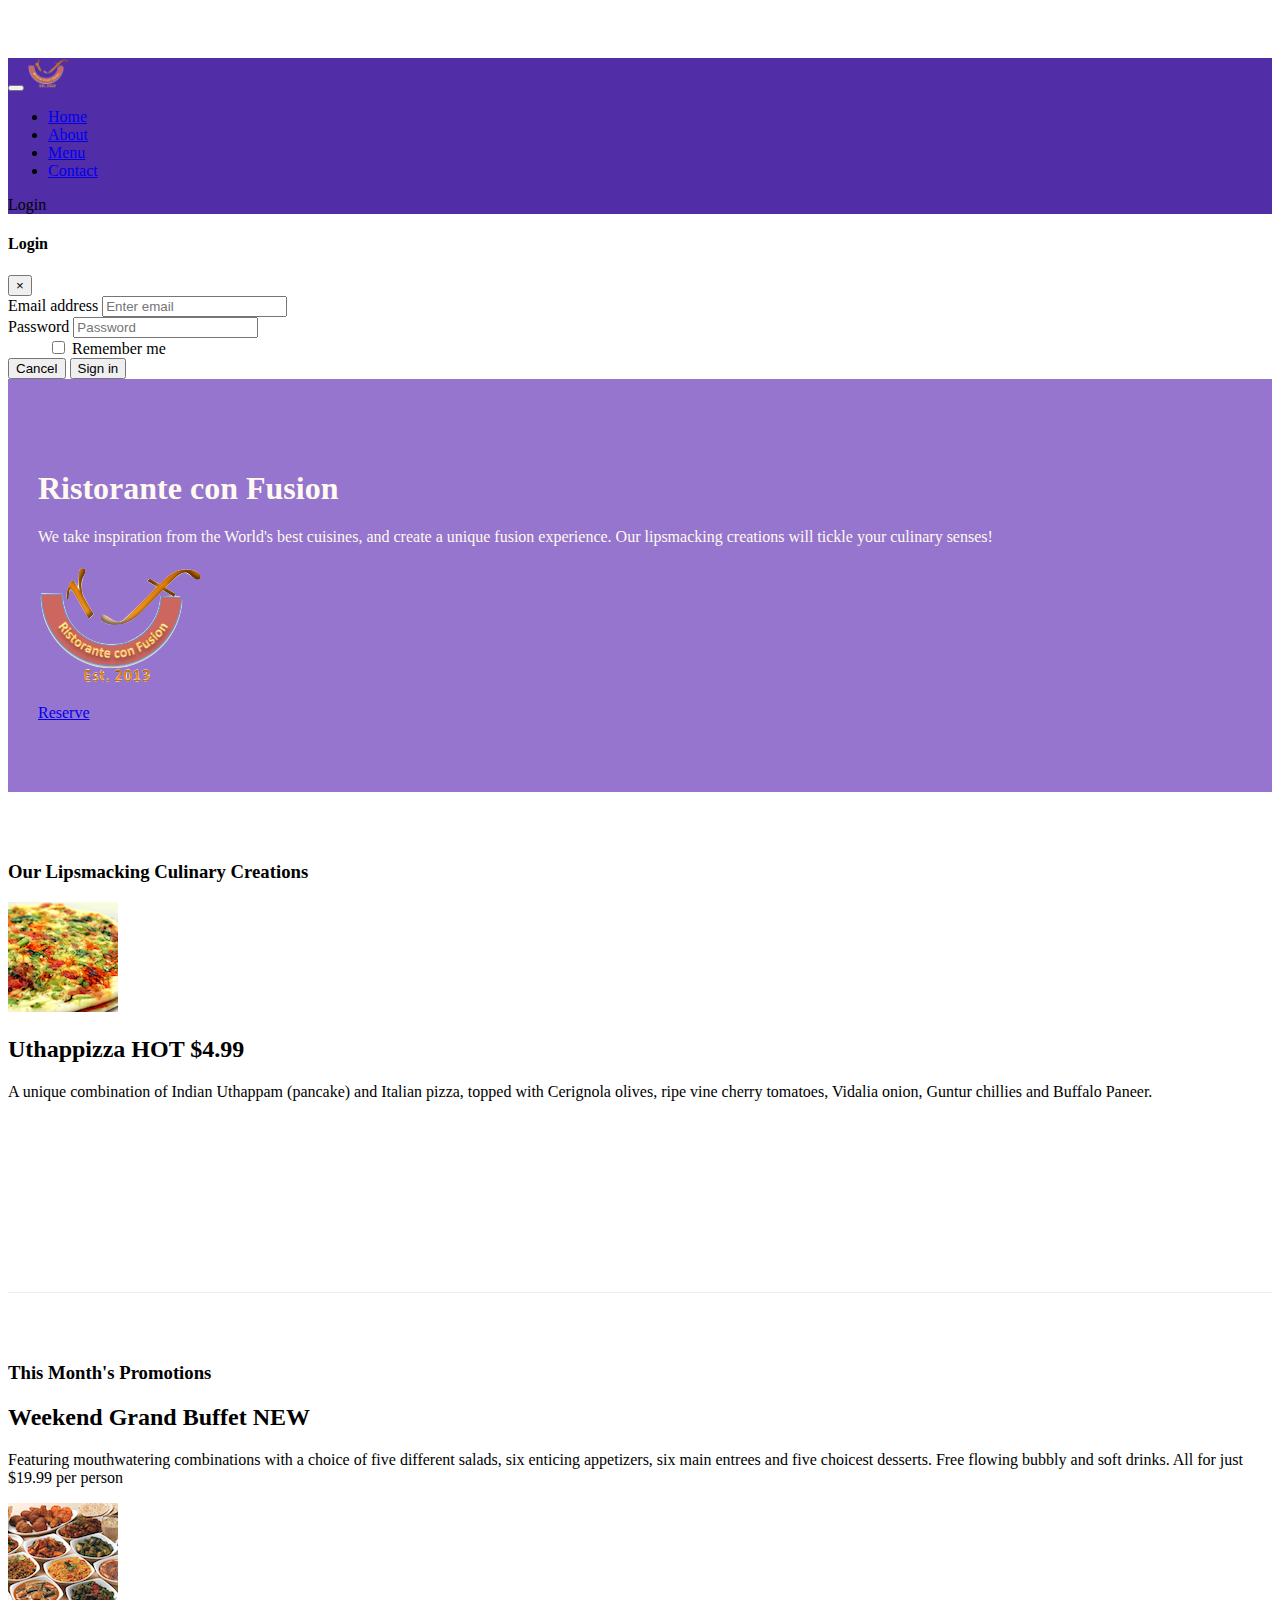
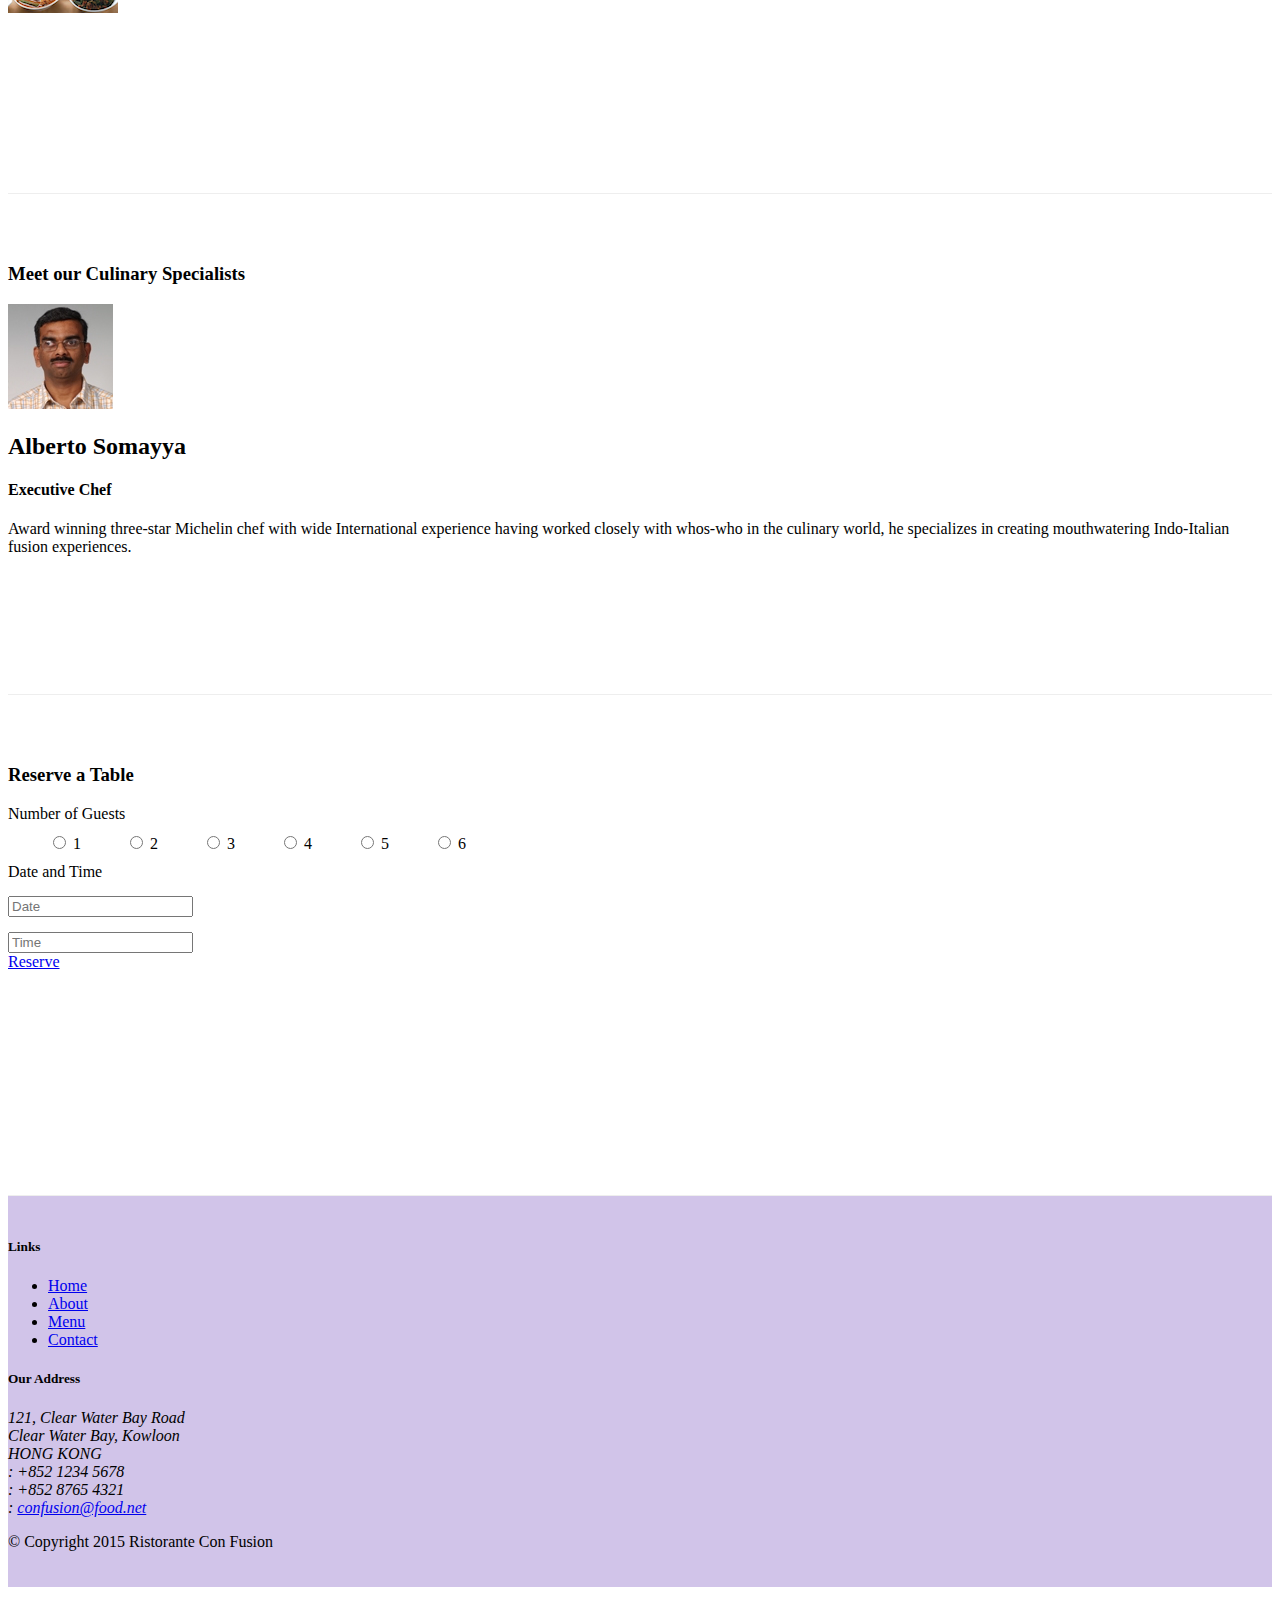
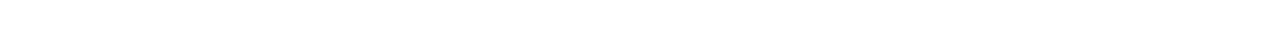
==== commit 679d8e06: "modals" ====
--- a/Bootstrap4/conFusion/index.html
+++ b/Bootstrap4/conFusion/index.html
@@ -24,15 +24,59 @@
 			</button>
 			<a class="navbar-brand" href="#"><img src="img/logo.png" height="30" width="41"></a>
 			<div class="collapse navbar-collapse" id="Navbar">			
-				<ul class="navbar-nav">
+				<ul class="navbar-nav mr-auto">
 					<li class="nav-item active"><a class="nav-link" href="#"><span class="fa fa-home fa-lg"></span> Home</a></li>
 					<li class="nav-item"><a class="nav-link" href="./aboutus.html"><span class="fa fa-info fa-lg"></span> About</a></li>
 					<li class="nav-item"><a class="nav-link" href="#"><span class="fa fa-list fa-lg"></span> Menu</a></li>
 					<li class="nav-item"><a class="nav-link" href="./contactus.html"><span class="fa fa-address-card fa-lg"></span> Contact</a></li>
 				</ul>
+				<span class="navbar-text">
+					<a data-toggle="modal" data-target="#loginModal">
+						<span class="fa fa-sign-in"></span> Login</a>
+				</span>
+				
 			</div>
 		</div>	
 	</nav>
+	
+	
+	<div id="loginModal" class="modal fade" role="dialog">
+		<div class="modal-dialog" role="content">
+			<div class="modal-content">
+				<div class="modal-header">
+					<h4 class="modal-title">Login</h4>
+					<button type="button" class="close"
+						data-dismiss="modal">
+						&times;
+					</button>
+				</div>
+				<div class="modal-body">
+				 <form class="form-inline">
+                    <div class="form-group">
+                        <label class="sr-only" for="exampleInputEmail3">Email address</label>
+                        <input type="email" class="form-control form-control-sm mr-1" id="exampleInputEmail3" placeholder="Enter email">
+                    </div>
+                    <div class="form-group">
+                        <label class="sr-only" for="exampleInputPassword3">Password</label>
+                        <input type="password" class="form-control form-control-sm mr-1" id="exampleInputPassword3" placeholder="Password">
+                    </div>
+                    <div class="form-check">
+                        <label class="form-check-label">
+                            <input class="form-check-input" type="checkbox"> Remember me
+                        </label>
+                    </div>
+				
+				</div>
+					<div class="modal-footer">
+					 <button type="button" class="btn btn-default btn-sm" data-dismiss="modal">Cancel</button>
+					<button type="submit" class="btn btn-primary btn-sm">Sign in</button>
+				
+				</div>
+			</div>
+		</div>
+	</div>
+	
+	
 	
     <header class="jumbotron">
         <div class="container">
@@ -46,7 +90,10 @@
 				</div>
 				<div class="col-12 col-sm-3">
 					<div class="row align-items-center" id="reserveButtonIndex">
-						<a role="button" class="btn btn-primary btn-block card-warning" href="#cardreserve"> Reserve</a>
+						<a role="button" class="btn btn-primary btn-block card-warning" 
+							data-toggle="tooltip" data-html="true"
+							title="Or Call us at<br><strong>+2892729372892</strong>"
+							data-placement="bottom"	href="#cardreserve"> Reserve</a>
 
 					</div>
 				</div>
@@ -216,6 +263,12 @@
     <script src="node_modules/jquery/dist/jquery.min.js"></script>
     <script src="node_modules/tether/dist/js/tether.min.js"></script>
     <script src="node_modules/bootstrap/dist/js/bootstrap.min.js"></script>
+	
+	<script>
+		$(document).ready(function(){
+			$('[data-toggle="tooltip"]').tooltip();
+		});
+	</script>
 </body>
 
 </html>--- a/Bootstrap4/conFusion/css/styles.css
+++ b/Bootstrap4/conFusion/css/styles.css
@@ -41,7 +41,12 @@
 	background-color: #512DA8;
 }
 
-
+.tab-content {
+    border-left: 1px solid #ddd;
+    border-right: 1px solid #ddd;
+    border-bottom: 1px solid #ddd;
+    padding: 10px;
+}
 .form-check-inline {
 	margin: 10px 0px 10px 0px;
 }
@@ -58,3 +63,5 @@
 #reserveButtonIndex {
 	margin-top: 15px;
 }
+
+
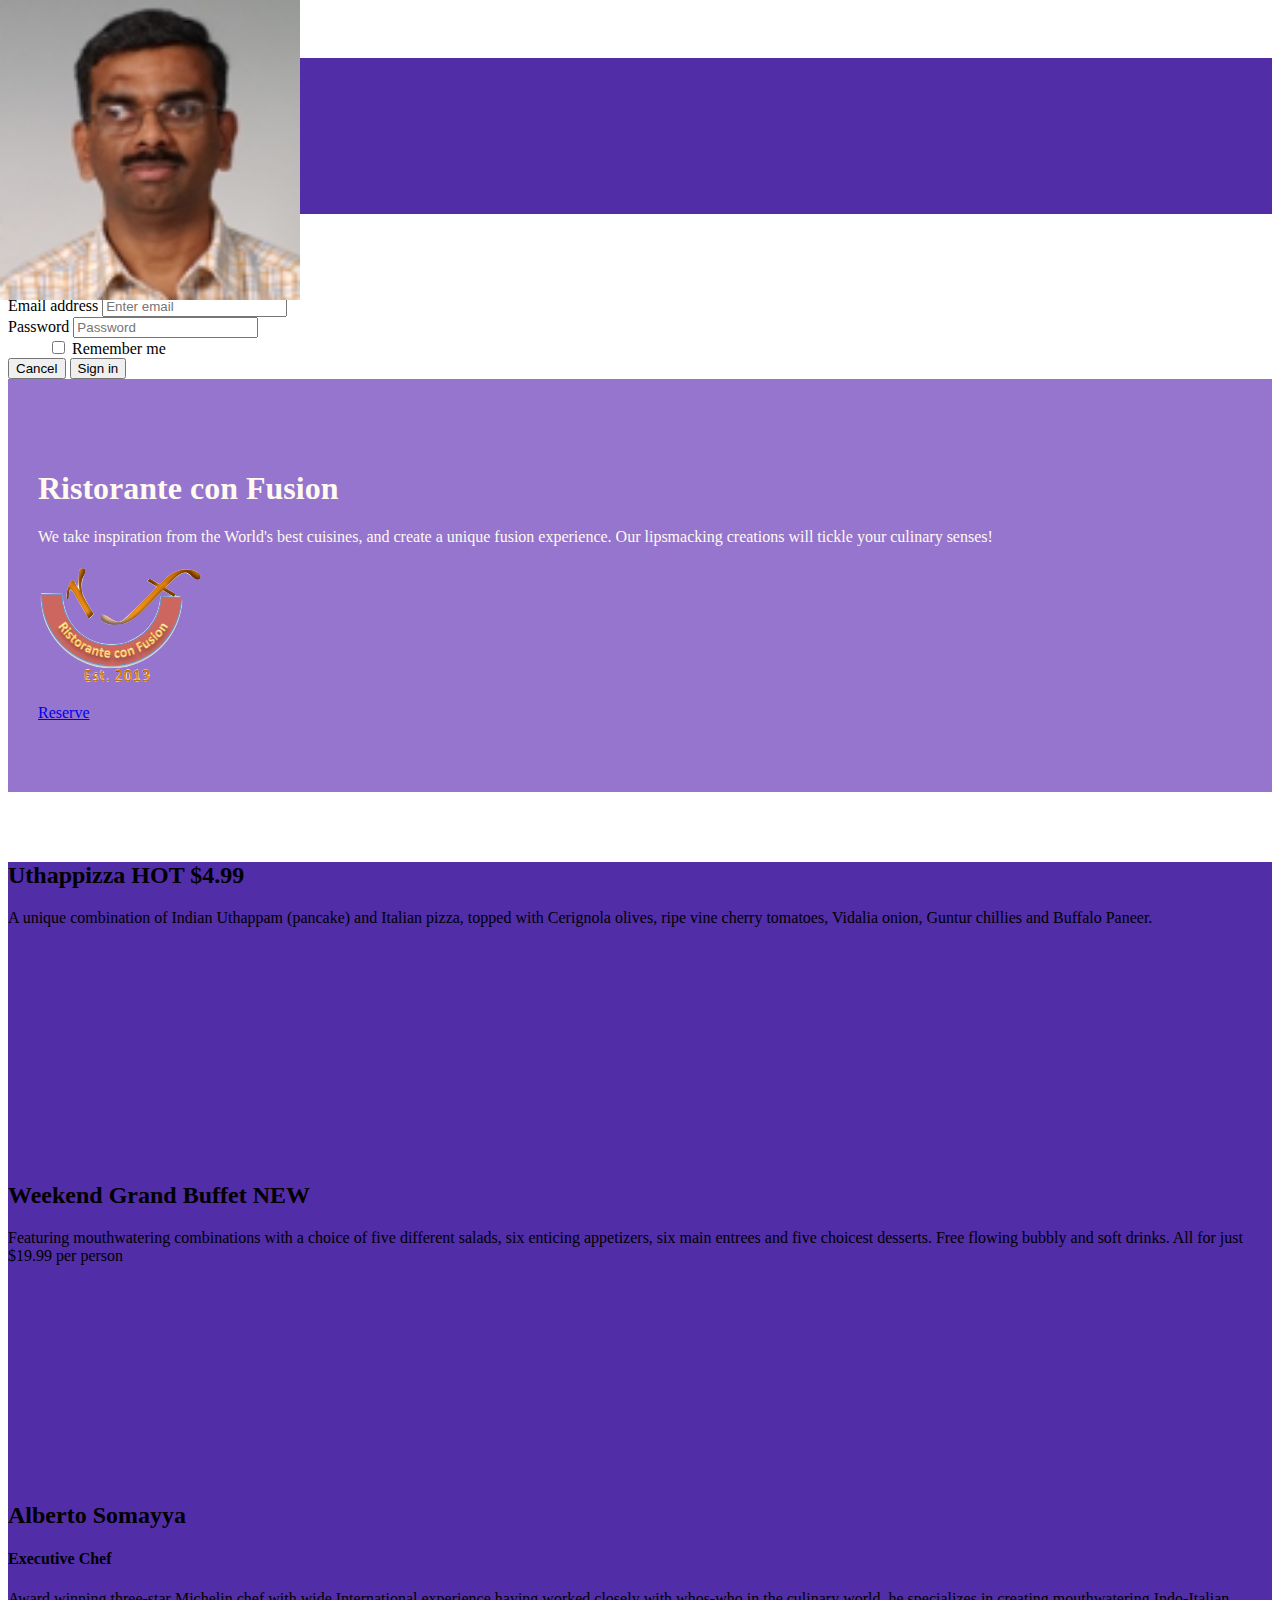
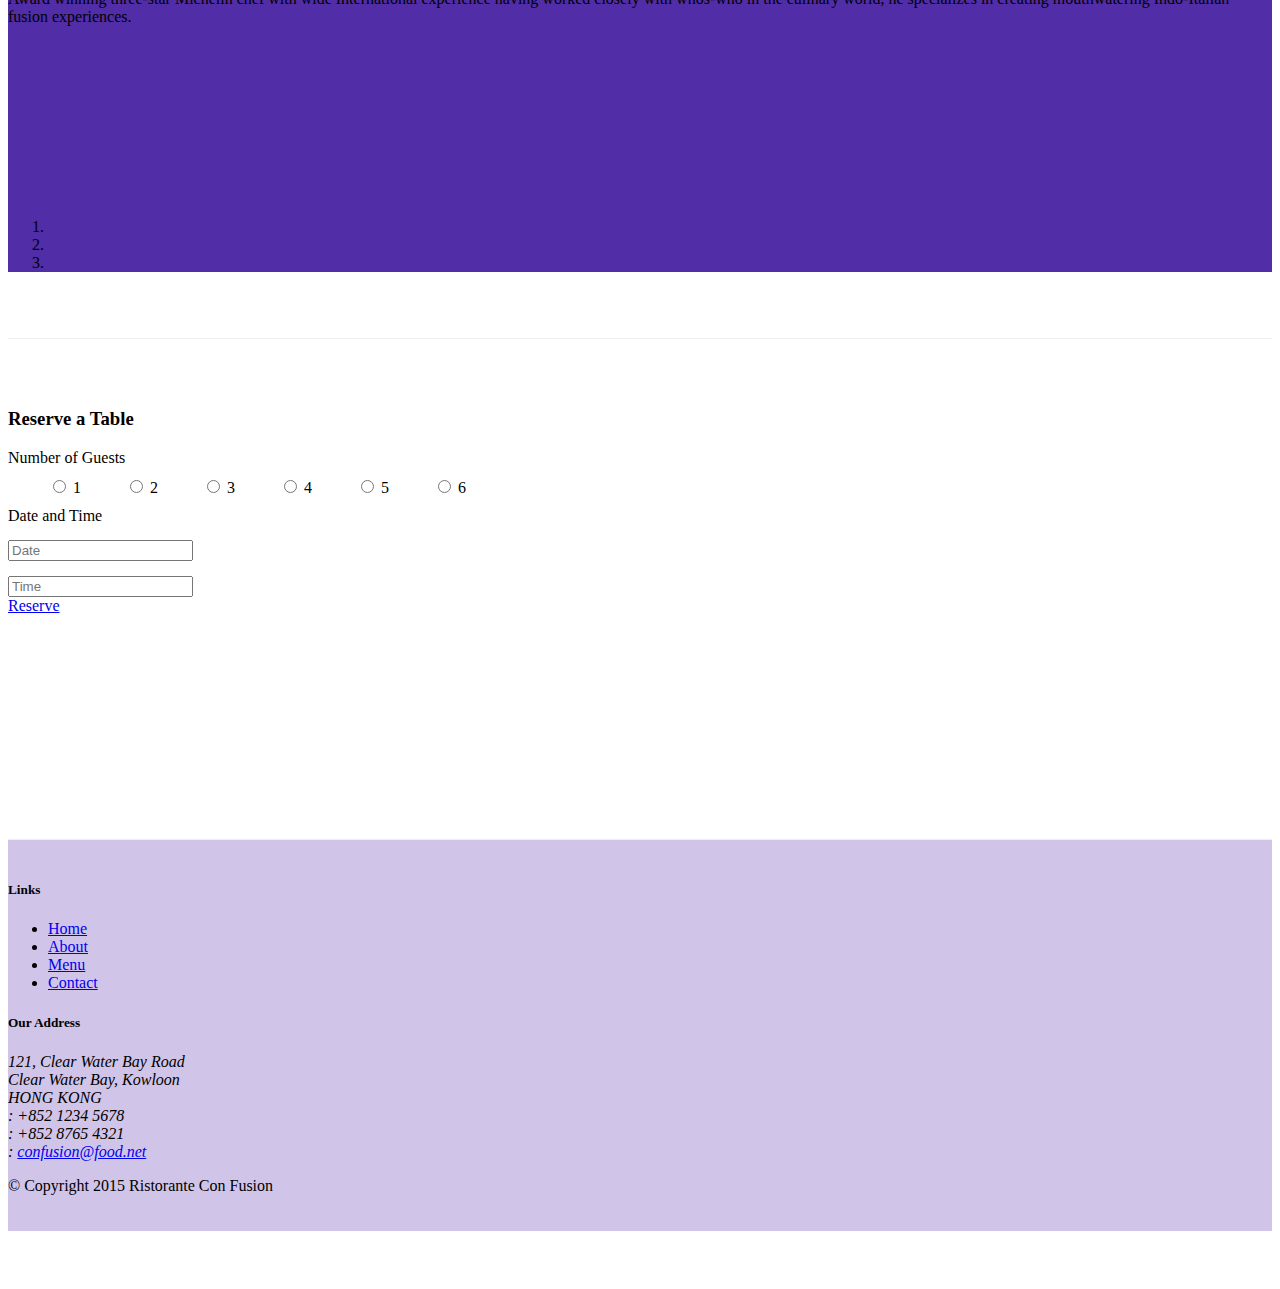
==== commit 210112b5: "Start assignment 3" ====
--- a/Bootstrap4/conFusion/index.html
+++ b/Bootstrap4/conFusion/index.html
@@ -102,57 +102,56 @@
     </header>
 
     <div class="container">
-        <div class ="row row-content align-items-center">
-            <div class="col-sm-4 col-md-3 flex-last">
-                <h3>Our Lipsmacking Culinary Creations</h3>
-            </div>
-            <div class="col-sm col-md flex-first">
-				<div class="media">
-					<img class="d-flex mr-3 img-thumbnail align-self-center"
-						src="img/uthappizza.png" alt="uthappizza">
-					<div class="media-body">
-						<h2 class="mt-0">Uthappizza <span class="badge badge-danger">HOT</span> <span class="badge badge-pill badge-default">$4.99</span></h2>
-						<p class="hidden-xs-down">A unique combination of Indian Uthappam (pancake) and Italian pizza, topped with Cerignola olives, ripe vine cherry tomatoes, Vidalia onion, Guntur chillies and Buffalo Paneer.</p>
-					</div>
-				</div>
-			</div>
-        </div>
-
-
-        <div class ="row row-content align-items-center">
-            <div class="col-sm-4 col-md-3">
-                <h3>This Month's Promotions</h3>
-            </div>
-            <div class="col-sm col-md">
-				<div class="media">
+		<div class="row row-content">
+			<div class="col">
+				<div id="mycarousel" class="carousel slide" data-ride="carousel">
+					<div class="coursel-inner" role="listbox">
+						<div class="carousel-item active">
+							<img class="d-block img-fluid"
+								src="img/uthappizza.png" alt="uthappizza">
+							<div class="carousel-caption d-none d-md-block">
+								<h2 class="mt-0">Uthappizza <span class="badge badge-danger">HOT</span> <span class="badge badge-pill badge-default">$4.99</span></h2>
+								<p class="hidden-xs-down">A unique combination of Indian Uthappam (pancake) and Italian pizza, topped with Cerignola olives, ripe vine cherry tomatoes, Vidalia onion, Guntur chillies and Buffalo Paneer.</p>
+							</div>
+						
+						
+						</div>
+						
+						<div class="carousel-item">
+							<img class="d-block img-fluid"
+								src="img/buffet.png" alt="uthappizza">
+							<div class="carousel-caption d-none d-md-block">
+								<h2 class="mt-0">Weekend Grand Buffet <span class="badge badge-danger">NEW</span> </h2>
+								<p class="hidden-xs-down">Featuring mouthwatering combinations with a choice of five different salads, six enticing appetizers, six main entrees and five choicest desserts. Free flowing bubbly and soft drinks. All for just $19.99 per person </p>
+							</div>
+						</div>
+						<div class="carousel-item">
+							<img class="d-block img-fluid"
+								src="img/alberto.png" alt="Alberto Somayya">
+							<div class="carousel-caption d-none d-md-block">
+								<h2>Alberto Somayya</h2>
+								<h4>Executive Chef</h4>
+								<p class="hidden-xs-down">Award winning three-star Michelin chef with wide International experience having worked closely with whos-who in the culinary world, he specializes in creating mouthwatering Indo-Italian fusion experiences. </p>
+							</div>					
+						</div>
+					</div>
+					<ol class="carousel-indicators">
+						<li data-target="#mycarousel" data-slide-to="0" class="active"></li>
+						<li data-target="#mycarousel" data-slide-to="1"></li>
+						<li data-target="#mycarousel" data-slide-to="2"></li>
+					</ol>
+					<a class="carousel-control-prev" href="#mycarousel" role="button" data-slide="prev">
+						<span class="carousel-control-prev-icon"></span>
+					</a>
+					<a class="carousel-control-next" href="#mycarousel" role="button" data-slide="next">
+						<span class="carousel-control-next-icon"></span>
+					</a>
 					
-					<div class="media-body">
-						<h2 class="mt-0">Weekend Grand Buffet <span class="badge badge-danger">NEW</span> </h2>
-						<p class="hidden-xs-down">Featuring mouthwatering combinations with a choice of five different salads, six enticing appetizers, six main entrees and five choicest desserts. Free flowing bubbly and soft drinks. All for just $19.99 per person </p>
-					</div>
-					<img class="d-flex mr-3 img-thumbnail align-self-center"
-						src="img/buffet.png" alt="buffet">
-				
-				</div>
-			</div>
-        </div>
-
-        <div class ="row row-content align-items-center">
-            <div class="col-sm-4 col-md-3 flex-last">
-                <h3>Meet our Culinary Specialists</h3>
-            </div>
-            <div class="col-sm col-md flex-first">
-				<div class="media">
-					<img class="d-flex mr-3 img-thumbnail align-self-center"
-						src="img/alberto.png" alt="Alberto Somayya">
-					<div class="media-body">
-						<h2>Alberto Somayya</h2>
-						<h4>Executive Chef</h4>
-						<p class="hidden-xs-down">Award winning three-star Michelin chef with wide International experience having worked closely with whos-who in the culinary world, he specializes in creating mouthwatering Indo-Italian fusion experiences. </p>
-					</div>
-				</div>
-			</div>
-        </div>
+				</div>
+			</div>
+		</div>
+	
+
 		<div class ="row row-content align-items-center">
 			<div class="col-xs-12 col-md-8">
 				<div class="card" id="cardreserve">
--- a/Bootstrap4/conFusion/css/styles.css
+++ b/Bootstrap4/conFusion/css/styles.css
@@ -47,6 +47,24 @@
     border-bottom: 1px solid #ddd;
     padding: 10px;
 }
+
+.carousel {
+	background: #512DA8;
+}
+
+.carousel-item {
+	height: 300px;
+}
+
+.carousel-item img{
+	position: absolute;
+	top: 0;
+	left: 0;
+	min-height: 300px;
+	
+}
+
+
 .form-check-inline {
 	margin: 10px 0px 10px 0px;
 }
